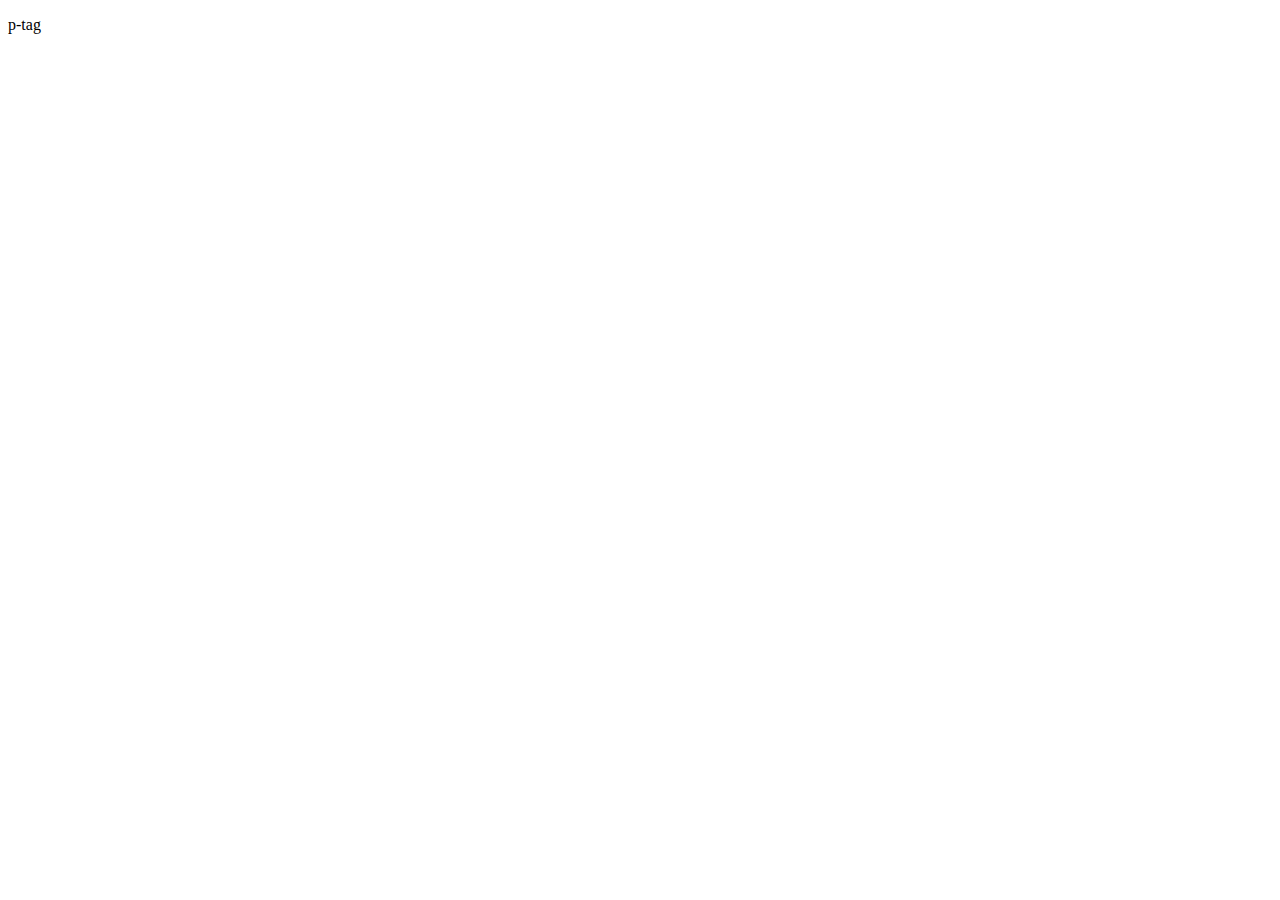
==== index.html @ 36d5d629 "test the github hook" ====
<!DOCTYPE html>
<html lang="en">
<head>
    <meta charset="UTF-8">
    <meta name="viewport" content="width=device-width, initial-scale=1.0">
    <title>Document</title>
</head>
<body>
    <p>p-tag</p>
    
</body>
</html>
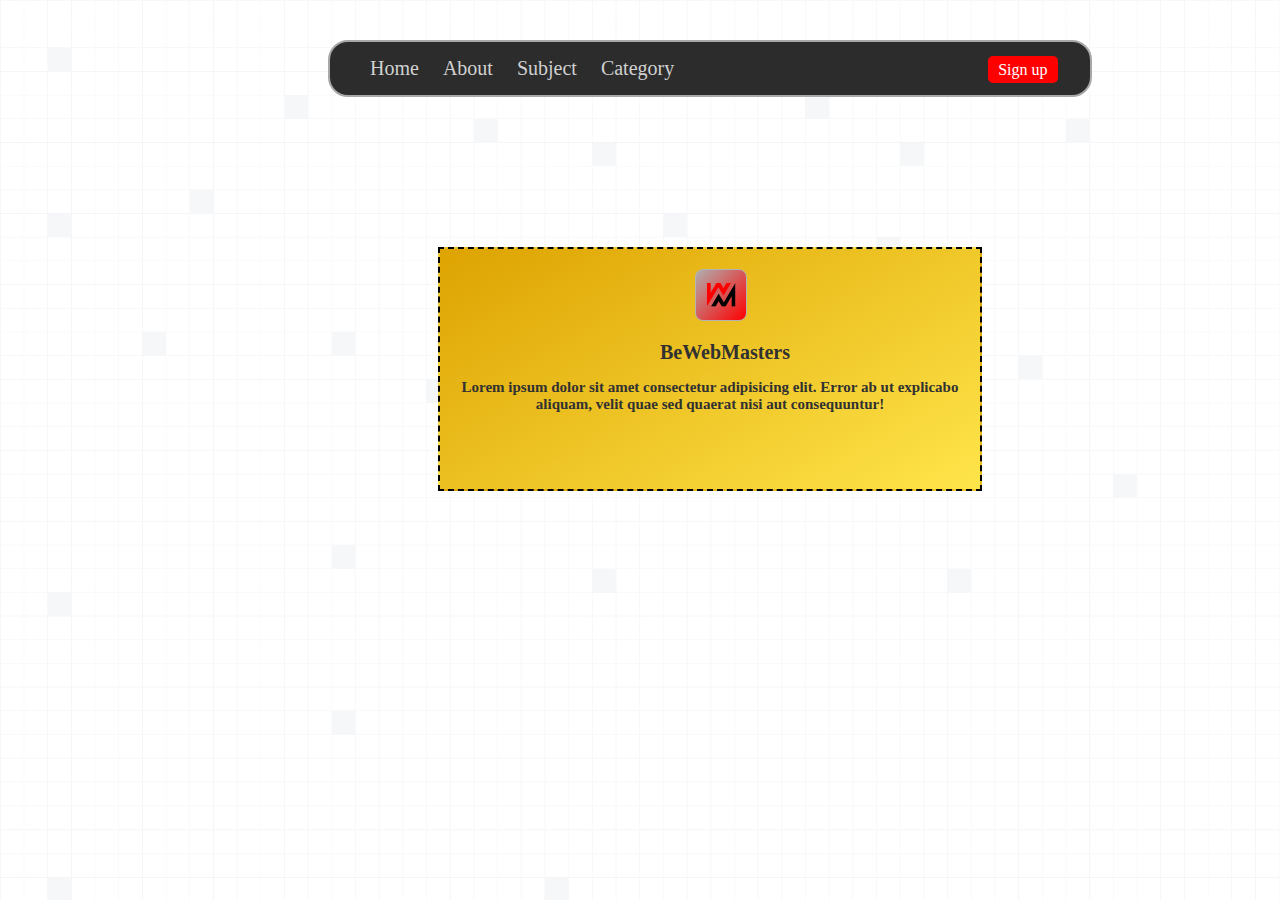
==== commit 5e95d53b: "test-repo" ====
--- a/index.html
+++ b/index.html
@@ -1,12 +1,37 @@
 <!DOCTYPE html>
-<html lang="en">
+<html lang="en-us">
+
 <head>
     <meta charset="UTF-8">
     <meta name="viewport" content="width=device-width, initial-scale=1.0">
     <title>Document</title>
+    <link rel="stylesheet" href="script.css" />
 </head>
+
 <body>
-    <p>p-tag</p>
-    
+    <div class="main-container">
+        <div class="nav-bar">
+            <span class="nav-items">Home</span>
+            <span class="nav-items">About</span>
+            <span class="nav-items">Subject</span>
+            <span class="nav-items">Category</span>
+            <span class="signUp-button">Sign up</span>
+        </div>
+        <div class="page-title-and-icon-container">
+            <div class="page-icon-box">
+                <img class="page-icon" src="./webmasterslogo.png">
+            </div>
+            <div class="page-title-container">
+                <span class="page-title">
+                    BeWebMasters
+                </span>
+            </div>
+            <p class="description">
+                Lorem ipsum dolor sit amet consectetur adipisicing elit. Error ab ut explicabo aliquam, velit quae sed
+                quaerat nisi aut consequuntur!
+            </p>
+        </div>
+    </div>
 </body>
+
 </html>--- a/script.css
+++ b/script.css
@@ -0,0 +1,75 @@
+body {
+    background-image: url("./grid-image.png");
+    background-size: cover;
+}
+
+.nav-bar {
+    width: 700px;
+    border: 2px solid rgb(168, 168, 168);
+    background-color: rgb(44, 44, 44);
+    padding: 15px 30px;
+    border-radius: 20px;
+    margin-top: 40px;
+    margin-left: 320px;
+}
+
+.nav-items {
+    margin-inline: 10px;
+    color: rgb(209, 209, 209);
+    font-size: 20px;
+}
+
+.signUp-button {
+    color: white;
+    width: 50px;
+    background-color: red;
+    border-radius: 5px;
+    padding: 5px 10px;
+    margin-left: 300px;
+}
+
+
+.page-title-and-icon-container {
+    margin-top: 150px;
+    margin-left: 430px;
+    border: 2px dashed black;
+    width: 500px;
+    height: 200px;
+    padding: 20px;
+    background: linear-gradient(150deg, #DDA301, #FFE54A);
+}
+
+.page-icon-box {
+    width: 50px;
+    height: 50px;
+    border-radius: 8px;
+    border: 1px solid rgb(179, 179, 179);
+    margin-left: 235px;
+    background: linear-gradient(135deg, rgb(175, 175, 175), red);
+    
+}
+
+.page-icon {
+    width: 70px;
+    margin-left: -10px;
+    margin-top: 13px;
+}
+
+.page-title-container {
+    margin-top: 20px;
+
+}
+
+.page-title {
+    font-size: 20px;
+    font-weight: 600;
+    color: rgb(49, 49, 49);
+    margin-left: 200px;
+}
+
+.description {
+    font-size: 15px;
+    font-weight: 700;
+    text-align: center;
+    color: rgb(49, 49, 49);
+}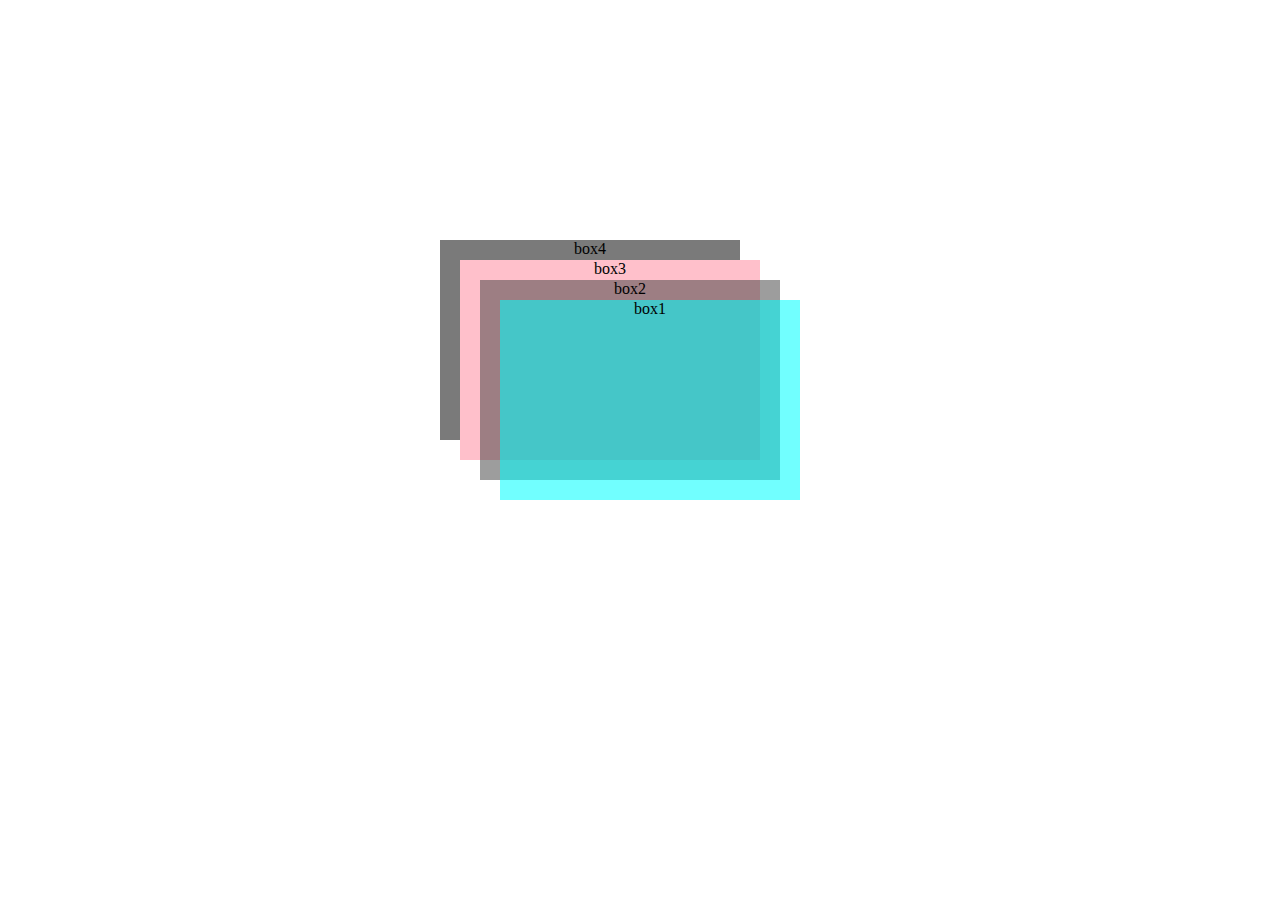
==== commit c52b4065: "complete code push" ====
--- a/index.html
+++ b/index.html
@@ -1,37 +1,20 @@
 <!DOCTYPE html>
-<html lang="en-us">
+<html lang="en">
 
 <head>
     <meta charset="UTF-8">
     <meta name="viewport" content="width=device-width, initial-scale=1.0">
     <title>Document</title>
-    <link rel="stylesheet" href="script.css" />
+    <link rel="stylesheet" href="style.css" />
 </head>
 
 <body>
     <div class="main-container">
-        <div class="nav-bar">
-            <span class="nav-items">Home</span>
-            <span class="nav-items">About</span>
-            <span class="nav-items">Subject</span>
-            <span class="nav-items">Category</span>
-            <span class="signUp-button">Sign up</span>
-        </div>
-        <div class="page-title-and-icon-container">
-            <div class="page-icon-box">
-                <img class="page-icon" src="./webmasterslogo.png">
-            </div>
-            <div class="page-title-container">
-                <span class="page-title">
-                    BeWebMasters
-                </span>
-            </div>
-            <p class="description">
-                Lorem ipsum dolor sit amet consectetur adipisicing elit. Error ab ut explicabo aliquam, velit quae sed
-                quaerat nisi aut consequuntur!
-            </p>
-        </div>
-    </div>
+    <div class="box1">box1</div>
+    <div class="box2"> box2</div>
+    <div class="box3"> box3</div>
+    <div class="box4"> box4</div>
+</div>
 </body>
 
 </html>--- a/style.css
+++ b/style.css
@@ -0,0 +1,44 @@
+
+
+.box1{
+    width: 300px;
+    height: 200px;
+    background-color: rgba(0, 255, 255, 0.555);
+    text-align: center;
+    position: absolute;
+    top: 300px;
+    left: 500px;
+    z-index: 4;
+}
+.box2{
+    width: 300px;
+    height: 200px;
+    background-color:rgba(59, 59, 59, 0.5);
+    text-align: center; 
+    position: absolute;
+    top: 280px;
+    left: 480px ;
+    z-index: 3;  
+}
+
+.box3{
+    width: 300px;
+    height: 200px;
+    background-color: pink;
+    text-align: center;
+    position: absolute;
+    top: 260px;
+    left: 460px;
+    z-index: 2;
+}
+
+.box4{
+    width: 300px;
+    height: 200px;
+    background-color: rgba(37, 37, 37, 0.61);
+    text-align: center;
+    position: absolute;
+    top: 240px;
+    left: 440px;
+    z-index: 1;
+}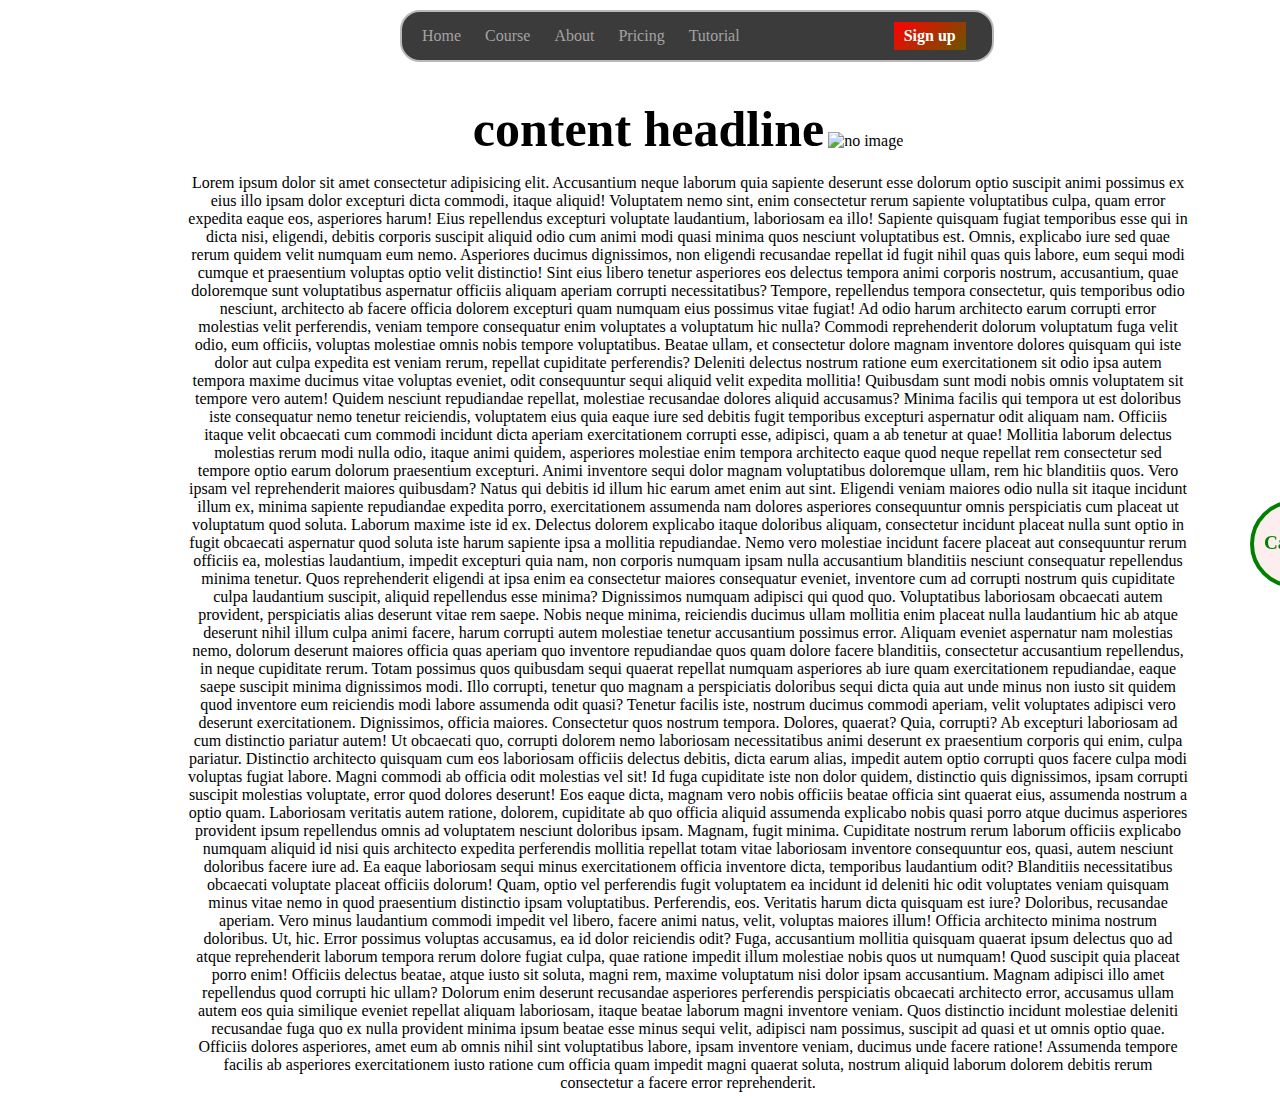
==== commit df3ec1a8: "position-fixed" ====
--- a/index.html
+++ b/index.html
@@ -1,5 +1,5 @@
 <!DOCTYPE html>
-<html lang="en">
+<html lang="en-us">
 
 <head>
     <meta charset="UTF-8">
@@ -10,11 +10,102 @@
 
 <body>
     <div class="main-container">
-    <div class="box1">box1</div>
-    <div class="box2"> box2</div>
-    <div class="box3"> box3</div>
-    <div class="box4"> box4</div>
-</div>
+        <div class="navbar-container">
+            <div class="nav-options">Home</div>
+            <div class="nav-options">Course</div>
+            <div class="nav-options">About</div>
+            <div class="nav-options">Pricing</div>
+            <div class="nav-options">Tutorial</div>
+            <div class="signup-button">Sign up</div>
+        </div>
+        <div class="call-us-button">
+            <span class="call-us-text">Call Us</span>
+        </div>
+        <div class="page-content-box">
+            <span class="headline-container">content headline</span>
+            <img class="hero-image"
+                src="https://letsenhance.io/static/8f5e523ee6b2479e26ecc91b9c25261e/1015f/MainAfter.jpg"
+                alt="no image" />
+            <p>
+                Lorem ipsum dolor sit amet consectetur adipisicing elit. Accusantium neque laborum quia sapiente
+                deserunt esse dolorum optio suscipit animi possimus ex eius illo ipsam dolor excepturi dicta commodi,
+                itaque aliquid! Voluptatem nemo sint, enim consectetur rerum sapiente voluptatibus culpa, quam error
+                expedita eaque eos, asperiores harum! Eius repellendus excepturi voluptate laudantium, laboriosam ea
+                illo! Sapiente quisquam fugiat temporibus esse qui in dicta nisi, eligendi, debitis corporis suscipit
+                aliquid odio cum animi modi quasi minima quos nesciunt voluptatibus est. Omnis, explicabo iure sed quae
+                rerum quidem velit numquam eum nemo. Asperiores ducimus dignissimos, non eligendi recusandae repellat id
+                fugit nihil quas quis labore, eum sequi modi cumque et praesentium voluptas optio velit distinctio! Sint
+                eius libero tenetur asperiores eos delectus tempora animi corporis nostrum, accusantium, quae doloremque
+                sunt voluptatibus aspernatur officiis aliquam aperiam corrupti necessitatibus? Tempore, repellendus
+                tempora consectetur, quis temporibus odio nesciunt, architecto ab facere officia dolorem excepturi quam
+                numquam eius possimus vitae fugiat! Ad odio harum architecto earum corrupti error molestias velit
+                perferendis, veniam tempore consequatur enim voluptates a voluptatum hic nulla? Commodi reprehenderit
+                dolorum voluptatum fuga velit odio, eum officiis, voluptas molestiae omnis nobis tempore voluptatibus.
+                Beatae ullam, et consectetur dolore magnam inventore dolores quisquam qui iste dolor aut culpa expedita
+                est veniam rerum, repellat cupiditate perferendis? Deleniti delectus nostrum ratione eum exercitationem
+                sit odio ipsa autem tempora maxime ducimus vitae voluptas eveniet, odit consequuntur sequi aliquid velit
+                expedita mollitia! Quibusdam sunt modi nobis omnis voluptatem sit tempore vero autem! Quidem nesciunt
+                repudiandae repellat, molestiae recusandae dolores aliquid accusamus? Minima facilis qui tempora ut est
+                doloribus iste consequatur nemo tenetur reiciendis, voluptatem eius quia eaque iure sed debitis fugit
+                temporibus excepturi aspernatur odit aliquam nam. Officiis itaque velit obcaecati cum commodi incidunt
+                dicta aperiam exercitationem corrupti esse, adipisci, quam a ab tenetur at quae! Mollitia laborum
+                delectus molestias rerum modi nulla odio, itaque animi quidem, asperiores molestiae enim tempora
+                architecto eaque quod neque repellat rem consectetur sed tempore optio earum dolorum praesentium
+                excepturi. Animi inventore sequi dolor magnam voluptatibus doloremque ullam, rem hic blanditiis quos.
+                Vero ipsam vel reprehenderit maiores quibusdam? Natus qui debitis id illum hic earum amet enim aut sint.
+                Eligendi veniam maiores odio nulla sit itaque incidunt illum ex, minima sapiente repudiandae expedita
+                porro, exercitationem assumenda nam dolores asperiores consequuntur omnis perspiciatis cum placeat ut
+                voluptatum quod soluta. Laborum maxime iste id ex. Delectus dolorem explicabo itaque doloribus aliquam,
+                consectetur incidunt placeat nulla sunt optio in fugit obcaecati aspernatur quod soluta iste harum
+                sapiente ipsa a mollitia repudiandae. Nemo vero molestiae incidunt facere placeat aut consequuntur rerum
+                officiis ea, molestias laudantium, impedit excepturi quia nam, non corporis numquam ipsam nulla
+                accusantium blanditiis nesciunt consequatur repellendus minima tenetur. Quos reprehenderit eligendi at
+                ipsa enim ea consectetur maiores consequatur eveniet, inventore cum ad corrupti nostrum quis cupiditate
+                culpa laudantium suscipit, aliquid repellendus esse minima? Dignissimos numquam adipisci qui quod quo.
+                Voluptatibus laboriosam obcaecati autem provident, perspiciatis alias deserunt vitae rem saepe. Nobis
+                neque minima, reiciendis ducimus ullam mollitia enim placeat nulla laudantium hic ab atque deserunt
+                nihil illum culpa animi facere, harum corrupti autem molestiae tenetur accusantium possimus error.
+                Aliquam eveniet aspernatur nam molestias nemo, dolorum deserunt maiores officia quas aperiam quo
+                inventore repudiandae quos quam dolore facere blanditiis, consectetur accusantium repellendus, in neque
+                cupiditate rerum. Totam possimus quos quibusdam sequi quaerat repellat numquam asperiores ab iure quam
+                exercitationem repudiandae, eaque saepe suscipit minima dignissimos modi. Illo corrupti, tenetur quo
+                magnam a perspiciatis doloribus sequi dicta quia aut unde minus non iusto sit quidem quod inventore eum
+                reiciendis modi labore assumenda odit quasi? Tenetur facilis iste, nostrum ducimus commodi aperiam,
+                velit voluptates adipisci vero deserunt exercitationem. Dignissimos, officia maiores. Consectetur quos
+                nostrum tempora. Dolores, quaerat? Quia, corrupti? Ab excepturi laboriosam ad cum distinctio pariatur
+                autem! Ut obcaecati quo, corrupti dolorem nemo laboriosam necessitatibus animi deserunt ex praesentium
+                corporis qui enim, culpa pariatur. Distinctio architecto quisquam cum eos laboriosam officiis delectus
+                debitis, dicta earum alias, impedit autem optio corrupti quos facere culpa modi voluptas fugiat labore.
+                Magni commodi ab officia odit molestias vel sit! Id fuga cupiditate iste non dolor quidem, distinctio
+                quis dignissimos, ipsam corrupti suscipit molestias voluptate, error quod dolores deserunt! Eos eaque
+                dicta, magnam vero nobis officiis beatae officia sint quaerat eius, assumenda nostrum a optio quam.
+                Laboriosam veritatis autem ratione, dolorem, cupiditate ab quo officia aliquid assumenda explicabo nobis
+                quasi porro atque ducimus asperiores provident ipsum repellendus omnis ad voluptatem nesciunt doloribus
+                ipsam. Magnam, fugit minima. Cupiditate nostrum rerum laborum officiis explicabo numquam aliquid id nisi
+                quis architecto expedita perferendis mollitia repellat totam vitae laboriosam inventore consequuntur
+                eos, quasi, autem nesciunt doloribus facere iure ad. Ea eaque laboriosam sequi minus exercitationem
+                officia inventore dicta, temporibus laudantium odit? Blanditiis necessitatibus obcaecati voluptate
+                placeat officiis dolorum! Quam, optio vel perferendis fugit voluptatem ea incidunt id deleniti hic odit
+                voluptates veniam quisquam minus vitae nemo in quod praesentium distinctio ipsam voluptatibus.
+                Perferendis, eos. Veritatis harum dicta quisquam est iure? Doloribus, recusandae aperiam. Vero minus
+                laudantium commodi impedit vel libero, facere animi natus, velit, voluptas maiores illum! Officia
+                architecto minima nostrum doloribus. Ut, hic. Error possimus voluptas accusamus, ea id dolor reiciendis
+                odit? Fuga, accusantium mollitia quisquam quaerat ipsum delectus quo ad atque reprehenderit laborum
+                tempora rerum dolore fugiat culpa, quae ratione impedit illum molestiae nobis quos ut numquam! Quod
+                suscipit quia placeat porro enim! Officiis delectus beatae, atque iusto sit soluta, magni rem, maxime
+                voluptatum nisi dolor ipsam accusantium. Magnam adipisci illo amet repellendus quod corrupti hic ullam?
+                Dolorum enim deserunt recusandae asperiores perferendis perspiciatis obcaecati architecto error,
+                accusamus ullam autem eos quia similique eveniet repellat aliquam laboriosam, itaque beatae laborum
+                magni inventore veniam. Quos distinctio incidunt molestiae deleniti recusandae fuga quo ex nulla
+                provident minima ipsum beatae esse minus sequi velit, adipisci nam possimus, suscipit ad quasi et ut
+                omnis optio quae. Officiis dolores asperiores, amet eum ab omnis nihil sint voluptatibus labore, ipsam
+                inventore veniam, ducimus unde facere ratione! Assumenda tempore facilis ab asperiores exercitationem
+                iusto ratione cum officia quam impedit magni quaerat soluta, nostrum aliquid laborum dolorem debitis
+                rerum consectetur a facere error reprehenderit.
+            </p>
+        </div>
+
+    </div>
 </body>
 
 </html>--- a/style.css
+++ b/style.css
@@ -1,44 +1,66 @@
+.navbar-container {
+    border: 2px solid rgb(185, 185, 185);
+    border-radius: 20px;
+    padding: 10px 20px;
+    width: 550px;
+    background-color: rgb(59, 59, 59);
+    color: rgb(163, 163, 163);
+    position: fixed;
+    top: 10px;
+    left: 400px;
+}
+
+.nav-options {
+    display: inline-block;
+    margin-right: 20px;
+
+}
+
+.signup-button {
+    margin-left: 130px;
+    padding: 5px 10px;
+    display: inline-block;
+    color: white;
+    background: linear-gradient(135deg, red, rgb(102, 87, 0));
+    font-weight: 700;
+}
 
 
-.box1{
-    width: 300px;
-    height: 200px;
-    background-color: rgba(0, 255, 255, 0.555);
+.call-us-button {
+    position: fixed;
+    top: 500px;
+    left: 1250px;
+    border: 4px solid green;
+    border-radius: 100px;
+    width: 80px;
+    height: 80px;
     text-align: center;
-    position: absolute;
-    top: 300px;
-    left: 500px;
-    z-index: 4;
-}
-.box2{
-    width: 300px;
-    height: 200px;
-    background-color:rgba(59, 59, 59, 0.5);
-    text-align: center; 
-    position: absolute;
-    top: 280px;
-    left: 480px ;
-    z-index: 3;  
+    color: green;
+    font-size: larger;
+    font-weight: 700;
+    background-color: rgb(253, 238, 238);
 }
 
-.box3{
-    width: 300px;
-    height: 200px;
-    background-color: pink;
-    text-align: center;
-    position: absolute;
-    top: 260px;
-    left: 460px;
-    z-index: 2;
+.call-us-text {
+    display: block;
+    margin-top: 28px;
 }
 
-.box4{
-    width: 300px;
-    height: 200px;
-    background-color: rgba(37, 37, 37, 0.61);
+.page-content-box {
+    width: 1000px;
+    margin-top: 100px;
+    margin-left: 180px;
     text-align: center;
-    position: absolute;
-    top: 240px;
-    left: 440px;
-    z-index: 1;
+}
+
+
+.headline-container {
+    font-size: 50px;
+    ;
+    font-weight: 600;
+
+}
+
+.hero-image {
+    width: 950px;
 }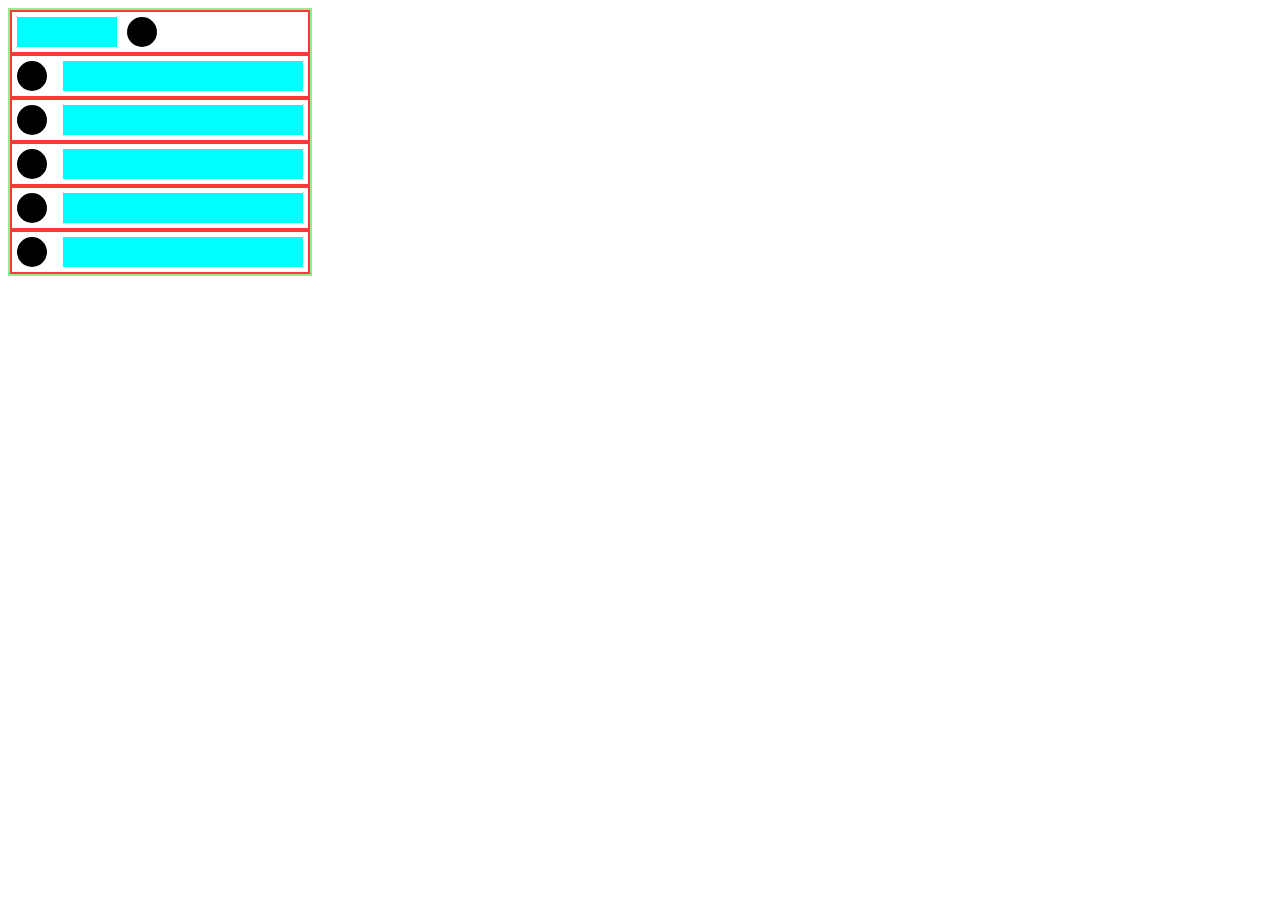
==== commit 193aaadb: "flex-design1" ====
--- a/index.html
+++ b/index.html
@@ -9,103 +9,37 @@
 </head>
 
 <body>
-    <div class="main-container">
-        <div class="navbar-container">
-            <div class="nav-options">Home</div>
-            <div class="nav-options">Course</div>
-            <div class="nav-options">About</div>
-            <div class="nav-options">Pricing</div>
-            <div class="nav-options">Tutorial</div>
-            <div class="signup-button">Sign up</div>
+    <div class="main-container-design-1">
+        <div class="header-container">
+            <div class="base-container">
+                <div class="header-title"></div>
+                <div class="header-icon"></div>
+            </div>
         </div>
-        <div class="call-us-button">
-            <span class="call-us-text">Call Us</span>
-        </div>
-        <div class="page-content-box">
-            <span class="headline-container">content headline</span>
-            <img class="hero-image"
-                src="https://letsenhance.io/static/8f5e523ee6b2479e26ecc91b9c25261e/1015f/MainAfter.jpg"
-                alt="no image" />
-            <p>
-                Lorem ipsum dolor sit amet consectetur adipisicing elit. Accusantium neque laborum quia sapiente
-                deserunt esse dolorum optio suscipit animi possimus ex eius illo ipsam dolor excepturi dicta commodi,
-                itaque aliquid! Voluptatem nemo sint, enim consectetur rerum sapiente voluptatibus culpa, quam error
-                expedita eaque eos, asperiores harum! Eius repellendus excepturi voluptate laudantium, laboriosam ea
-                illo! Sapiente quisquam fugiat temporibus esse qui in dicta nisi, eligendi, debitis corporis suscipit
-                aliquid odio cum animi modi quasi minima quos nesciunt voluptatibus est. Omnis, explicabo iure sed quae
-                rerum quidem velit numquam eum nemo. Asperiores ducimus dignissimos, non eligendi recusandae repellat id
-                fugit nihil quas quis labore, eum sequi modi cumque et praesentium voluptas optio velit distinctio! Sint
-                eius libero tenetur asperiores eos delectus tempora animi corporis nostrum, accusantium, quae doloremque
-                sunt voluptatibus aspernatur officiis aliquam aperiam corrupti necessitatibus? Tempore, repellendus
-                tempora consectetur, quis temporibus odio nesciunt, architecto ab facere officia dolorem excepturi quam
-                numquam eius possimus vitae fugiat! Ad odio harum architecto earum corrupti error molestias velit
-                perferendis, veniam tempore consequatur enim voluptates a voluptatum hic nulla? Commodi reprehenderit
-                dolorum voluptatum fuga velit odio, eum officiis, voluptas molestiae omnis nobis tempore voluptatibus.
-                Beatae ullam, et consectetur dolore magnam inventore dolores quisquam qui iste dolor aut culpa expedita
-                est veniam rerum, repellat cupiditate perferendis? Deleniti delectus nostrum ratione eum exercitationem
-                sit odio ipsa autem tempora maxime ducimus vitae voluptas eveniet, odit consequuntur sequi aliquid velit
-                expedita mollitia! Quibusdam sunt modi nobis omnis voluptatem sit tempore vero autem! Quidem nesciunt
-                repudiandae repellat, molestiae recusandae dolores aliquid accusamus? Minima facilis qui tempora ut est
-                doloribus iste consequatur nemo tenetur reiciendis, voluptatem eius quia eaque iure sed debitis fugit
-                temporibus excepturi aspernatur odit aliquam nam. Officiis itaque velit obcaecati cum commodi incidunt
-                dicta aperiam exercitationem corrupti esse, adipisci, quam a ab tenetur at quae! Mollitia laborum
-                delectus molestias rerum modi nulla odio, itaque animi quidem, asperiores molestiae enim tempora
-                architecto eaque quod neque repellat rem consectetur sed tempore optio earum dolorum praesentium
-                excepturi. Animi inventore sequi dolor magnam voluptatibus doloremque ullam, rem hic blanditiis quos.
-                Vero ipsam vel reprehenderit maiores quibusdam? Natus qui debitis id illum hic earum amet enim aut sint.
-                Eligendi veniam maiores odio nulla sit itaque incidunt illum ex, minima sapiente repudiandae expedita
-                porro, exercitationem assumenda nam dolores asperiores consequuntur omnis perspiciatis cum placeat ut
-                voluptatum quod soluta. Laborum maxime iste id ex. Delectus dolorem explicabo itaque doloribus aliquam,
-                consectetur incidunt placeat nulla sunt optio in fugit obcaecati aspernatur quod soluta iste harum
-                sapiente ipsa a mollitia repudiandae. Nemo vero molestiae incidunt facere placeat aut consequuntur rerum
-                officiis ea, molestias laudantium, impedit excepturi quia nam, non corporis numquam ipsam nulla
-                accusantium blanditiis nesciunt consequatur repellendus minima tenetur. Quos reprehenderit eligendi at
-                ipsa enim ea consectetur maiores consequatur eveniet, inventore cum ad corrupti nostrum quis cupiditate
-                culpa laudantium suscipit, aliquid repellendus esse minima? Dignissimos numquam adipisci qui quod quo.
-                Voluptatibus laboriosam obcaecati autem provident, perspiciatis alias deserunt vitae rem saepe. Nobis
-                neque minima, reiciendis ducimus ullam mollitia enim placeat nulla laudantium hic ab atque deserunt
-                nihil illum culpa animi facere, harum corrupti autem molestiae tenetur accusantium possimus error.
-                Aliquam eveniet aspernatur nam molestias nemo, dolorum deserunt maiores officia quas aperiam quo
-                inventore repudiandae quos quam dolore facere blanditiis, consectetur accusantium repellendus, in neque
-                cupiditate rerum. Totam possimus quos quibusdam sequi quaerat repellat numquam asperiores ab iure quam
-                exercitationem repudiandae, eaque saepe suscipit minima dignissimos modi. Illo corrupti, tenetur quo
-                magnam a perspiciatis doloribus sequi dicta quia aut unde minus non iusto sit quidem quod inventore eum
-                reiciendis modi labore assumenda odit quasi? Tenetur facilis iste, nostrum ducimus commodi aperiam,
-                velit voluptates adipisci vero deserunt exercitationem. Dignissimos, officia maiores. Consectetur quos
-                nostrum tempora. Dolores, quaerat? Quia, corrupti? Ab excepturi laboriosam ad cum distinctio pariatur
-                autem! Ut obcaecati quo, corrupti dolorem nemo laboriosam necessitatibus animi deserunt ex praesentium
-                corporis qui enim, culpa pariatur. Distinctio architecto quisquam cum eos laboriosam officiis delectus
-                debitis, dicta earum alias, impedit autem optio corrupti quos facere culpa modi voluptas fugiat labore.
-                Magni commodi ab officia odit molestias vel sit! Id fuga cupiditate iste non dolor quidem, distinctio
-                quis dignissimos, ipsam corrupti suscipit molestias voluptate, error quod dolores deserunt! Eos eaque
-                dicta, magnam vero nobis officiis beatae officia sint quaerat eius, assumenda nostrum a optio quam.
-                Laboriosam veritatis autem ratione, dolorem, cupiditate ab quo officia aliquid assumenda explicabo nobis
-                quasi porro atque ducimus asperiores provident ipsum repellendus omnis ad voluptatem nesciunt doloribus
-                ipsam. Magnam, fugit minima. Cupiditate nostrum rerum laborum officiis explicabo numquam aliquid id nisi
-                quis architecto expedita perferendis mollitia repellat totam vitae laboriosam inventore consequuntur
-                eos, quasi, autem nesciunt doloribus facere iure ad. Ea eaque laboriosam sequi minus exercitationem
-                officia inventore dicta, temporibus laudantium odit? Blanditiis necessitatibus obcaecati voluptate
-                placeat officiis dolorum! Quam, optio vel perferendis fugit voluptatem ea incidunt id deleniti hic odit
-                voluptates veniam quisquam minus vitae nemo in quod praesentium distinctio ipsam voluptatibus.
-                Perferendis, eos. Veritatis harum dicta quisquam est iure? Doloribus, recusandae aperiam. Vero minus
-                laudantium commodi impedit vel libero, facere animi natus, velit, voluptas maiores illum! Officia
-                architecto minima nostrum doloribus. Ut, hic. Error possimus voluptas accusamus, ea id dolor reiciendis
-                odit? Fuga, accusantium mollitia quisquam quaerat ipsum delectus quo ad atque reprehenderit laborum
-                tempora rerum dolore fugiat culpa, quae ratione impedit illum molestiae nobis quos ut numquam! Quod
-                suscipit quia placeat porro enim! Officiis delectus beatae, atque iusto sit soluta, magni rem, maxime
-                voluptatum nisi dolor ipsam accusantium. Magnam adipisci illo amet repellendus quod corrupti hic ullam?
-                Dolorum enim deserunt recusandae asperiores perferendis perspiciatis obcaecati architecto error,
-                accusamus ullam autem eos quia similique eveniet repellat aliquam laboriosam, itaque beatae laborum
-                magni inventore veniam. Quos distinctio incidunt molestiae deleniti recusandae fuga quo ex nulla
-                provident minima ipsum beatae esse minus sequi velit, adipisci nam possimus, suscipit ad quasi et ut
-                omnis optio quae. Officiis dolores asperiores, amet eum ab omnis nihil sint voluptatibus labore, ipsam
-                inventore veniam, ducimus unde facere ratione! Assumenda tempore facilis ab asperiores exercitationem
-                iusto ratione cum officia quam impedit magni quaerat soluta, nostrum aliquid laborum dolorem debitis
-                rerum consectetur a facere error reprehenderit.
-            </p>
+        <div class="content-container">
+            <div class="content-icon"></div>
+            <div class="content-title"></div>
         </div>
 
-    </div>
+        <div class="content-container">
+            <div class="content-icon"></div>
+            <div class="content-title"></div>
+        </div>
+
+        <div class="content-container">
+            <div class="content-icon"></div>
+            <div class="content-title"></div>
+        </div>
+
+        <div class="content-container">
+            <div class="content-icon"></div>
+            <div class="content-title"></div>
+        </div>
+        <div class="content-container">
+            <div class="content-icon"></div>
+            <div class="content-title"></div>
+        </div>  
+
 </body>
 
 </html>--- a/style.css
+++ b/style.css
@@ -1,66 +1,51 @@
-.navbar-container {
-    border: 2px solid rgb(185, 185, 185);
-    border-radius: 20px;
-    padding: 10px 20px;
-    width: 550px;
-    background-color: rgb(59, 59, 59);
-    color: rgb(163, 163, 163);
-    position: fixed;
-    top: 10px;
-    left: 400px;
+.main-container-design-1 {
+    border: 2px solid lightgreen;
+    width: 300px;
 }
 
-.nav-options {
-    display: inline-block;
-    margin-right: 20px;
+.header-container {
+    padding: 5px;
+    border: 2px solid rgb(255, 56, 56);
 
 }
 
-.signup-button {
-    margin-left: 130px;
-    padding: 5px 10px;
-    display: inline-block;
-    color: white;
-    background: linear-gradient(135deg, red, rgb(102, 87, 0));
-    font-weight: 700;
+.base-container {
+    width: 140px;
+    display: flex;
+    justify-content: space-between;
+}
+
+.header-title {
+    width: 100px;
+    height: 30px;
+    background-color: aqua;
+}
+
+.header-icon {
+    width: 30px;
+    height: 30px;
+    border-radius: 50px;
+    background-color: black;
 }
 
 
-.call-us-button {
-    position: fixed;
-    top: 500px;
-    left: 1250px;
-    border: 4px solid green;
-    border-radius: 100px;
-    width: 80px;
-    height: 80px;
-    text-align: center;
-    color: green;
-    font-size: larger;
-    font-weight: 700;
-    background-color: rgb(253, 238, 238);
-}
-
-.call-us-text {
-    display: block;
-    margin-top: 28px;
-}
-
-.page-content-box {
-    width: 1000px;
-    margin-top: 100px;
-    margin-left: 180px;
-    text-align: center;
-}
-
-
-.headline-container {
-    font-size: 50px;
-    ;
-    font-weight: 600;
+.content-container {
+    padding: 5px;
+    border: 2px solid rgb(255, 56, 56);
+    display: flex;
+    justify-content: space-between;
 
 }
 
-.hero-image {
-    width: 950px;
-}+.content-icon {
+    width: 30px;
+    height: 30px;
+    border-radius: 50px;
+    background-color: black;
+}
+
+.content-title {
+    width: 240px;
+    height: 30px;
+    background-color: aqua;
+}
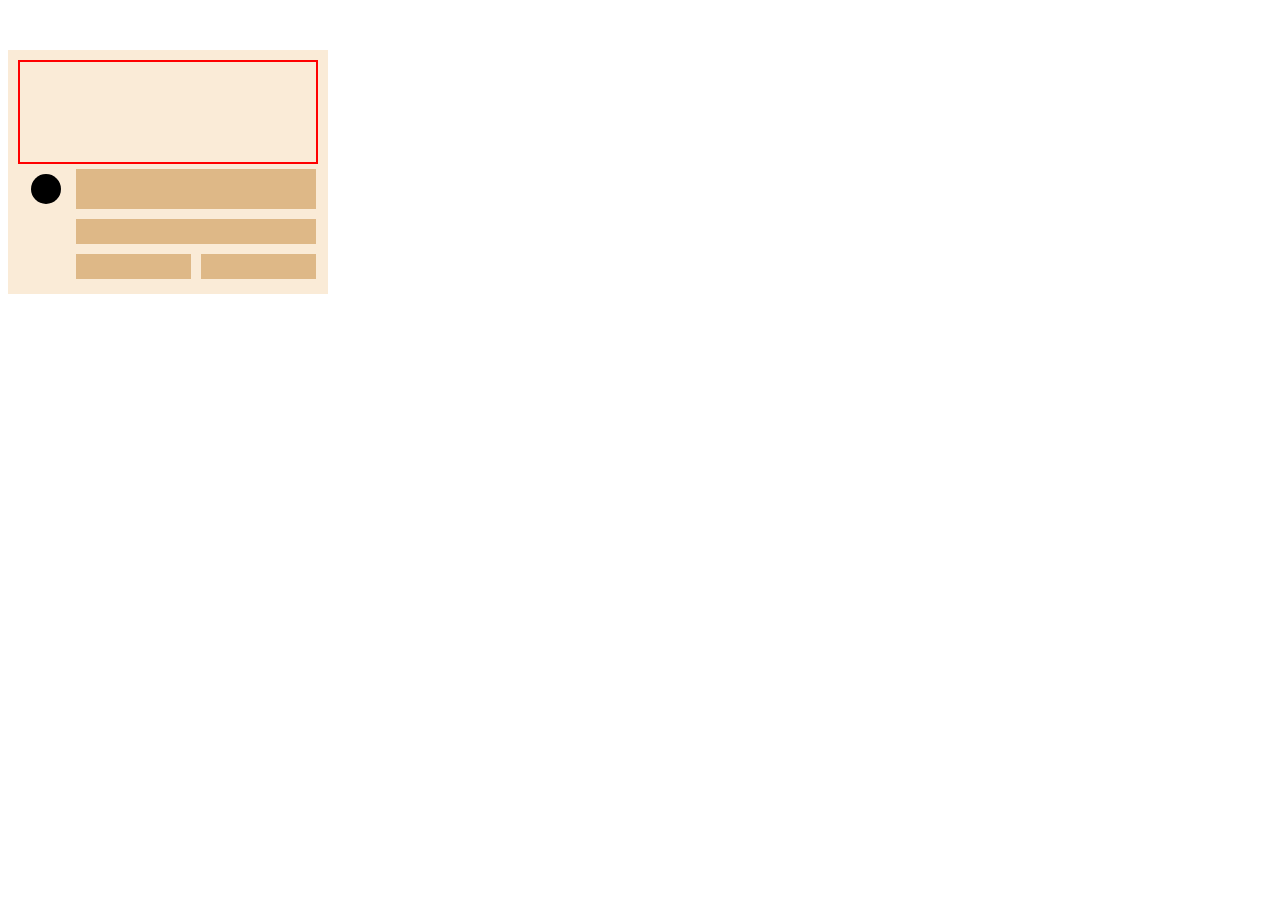
==== commit fc94568a: "flex-design 2" ====
--- a/index.html
+++ b/index.html
@@ -1,45 +1,32 @@
 <!DOCTYPE html>
-<html lang="en-us">
-
+<html lang="en">
 <head>
     <meta charset="UTF-8">
     <meta name="viewport" content="width=device-width, initial-scale=1.0">
     <title>Document</title>
     <link rel="stylesheet" href="style.css" />
 </head>
+<body>
+    
+</div>
 
-<body>
-    <div class="main-container-design-1">
-        <div class="header-container">
-            <div class="base-container">
-                <div class="header-title"></div>
-                <div class="header-icon"></div>
+<div class = "main-container-design-2">
+    <div class="video-container"></div>
+    <div class="data-content-container">
+        <div class="icon-container">
+            <div class="icon"></div>
+        </div>
+        <div class="data-container">
+            <div class="title"></div> 
+            <div  class="description-one"></div>
+            <div class="two-line-description">
+                <div class="small-description"></div>
+                <div class="small-description"></div>
             </div>
-        </div>
-        <div class="content-container">
-            <div class="content-icon"></div>
-            <div class="content-title"></div>
+
         </div>
 
-        <div class="content-container">
-            <div class="content-icon"></div>
-            <div class="content-title"></div>
-        </div>
-
-        <div class="content-container">
-            <div class="content-icon"></div>
-            <div class="content-title"></div>
-        </div>
-
-        <div class="content-container">
-            <div class="content-icon"></div>
-            <div class="content-title"></div>
-        </div>
-        <div class="content-container">
-            <div class="content-icon"></div>
-            <div class="content-title"></div>
-        </div>  
-
+    </div>
+</div>    
 </body>
-
 </html>--- a/style.css
+++ b/style.css
@@ -1,51 +1,64 @@
-.main-container-design-1 {
-    border: 2px solid lightgreen;
+.main-container-design-2 {
+    margin-top: 50px;
+    background-color: antiquewhite;
     width: 300px;
+    padding: 10px;
 }
 
-.header-container {
-    padding: 5px;
-    border: 2px solid rgb(255, 56, 56);
+.video-container {
+    border: 2px solid red;
+    height: 100px;
+}
+
+.data-content-container {
+    /* border: 2px solid black; */
+    display: flex;
+    justify-content: space-around
+}
+
+.icon-container {
+    padding: 10px;
+}
+
+.icon {
+    width: 30px;
+    height: 30px;
+    background-color: black;
+    border-radius: 50px;
+}
+
+
+.data-container {
+    /* border: 2px solid black; */
+    height: 120px;
+    display: flex;
+    flex-direction: column;
+    justify-content: space-around;
+    /* align-items: ; */
+}
+
+.title {
+    width: 240px;
+    height: 40px;
+    background-color: burlywood;
+}
+
+.description-one {
+    width: 240px;
+    height: 25px;
+    background-color: burlywood;
 
 }
 
-.base-container {
-    width: 140px;
+.two-line-description {
+    /* border: 2px solid black; */
     display: flex;
     justify-content: space-between;
 }
 
-.header-title {
-    width: 100px;
-    height: 30px;
-    background-color: aqua;
-}
+.small-description {
+    width: 115px;
+    height: 25px;
+    background-color: burlywood;
 
-.header-icon {
-    width: 30px;
-    height: 30px;
-    border-radius: 50px;
-    background-color: black;
-}
-
-
-.content-container {
-    padding: 5px;
-    border: 2px solid rgb(255, 56, 56);
-    display: flex;
-    justify-content: space-between;
-
-}
-
-.content-icon {
-    width: 30px;
-    height: 30px;
-    border-radius: 50px;
-    background-color: black;
-}
-
-.content-title {
-    width: 240px;
-    height: 30px;
-    background-color: aqua;
-}
+}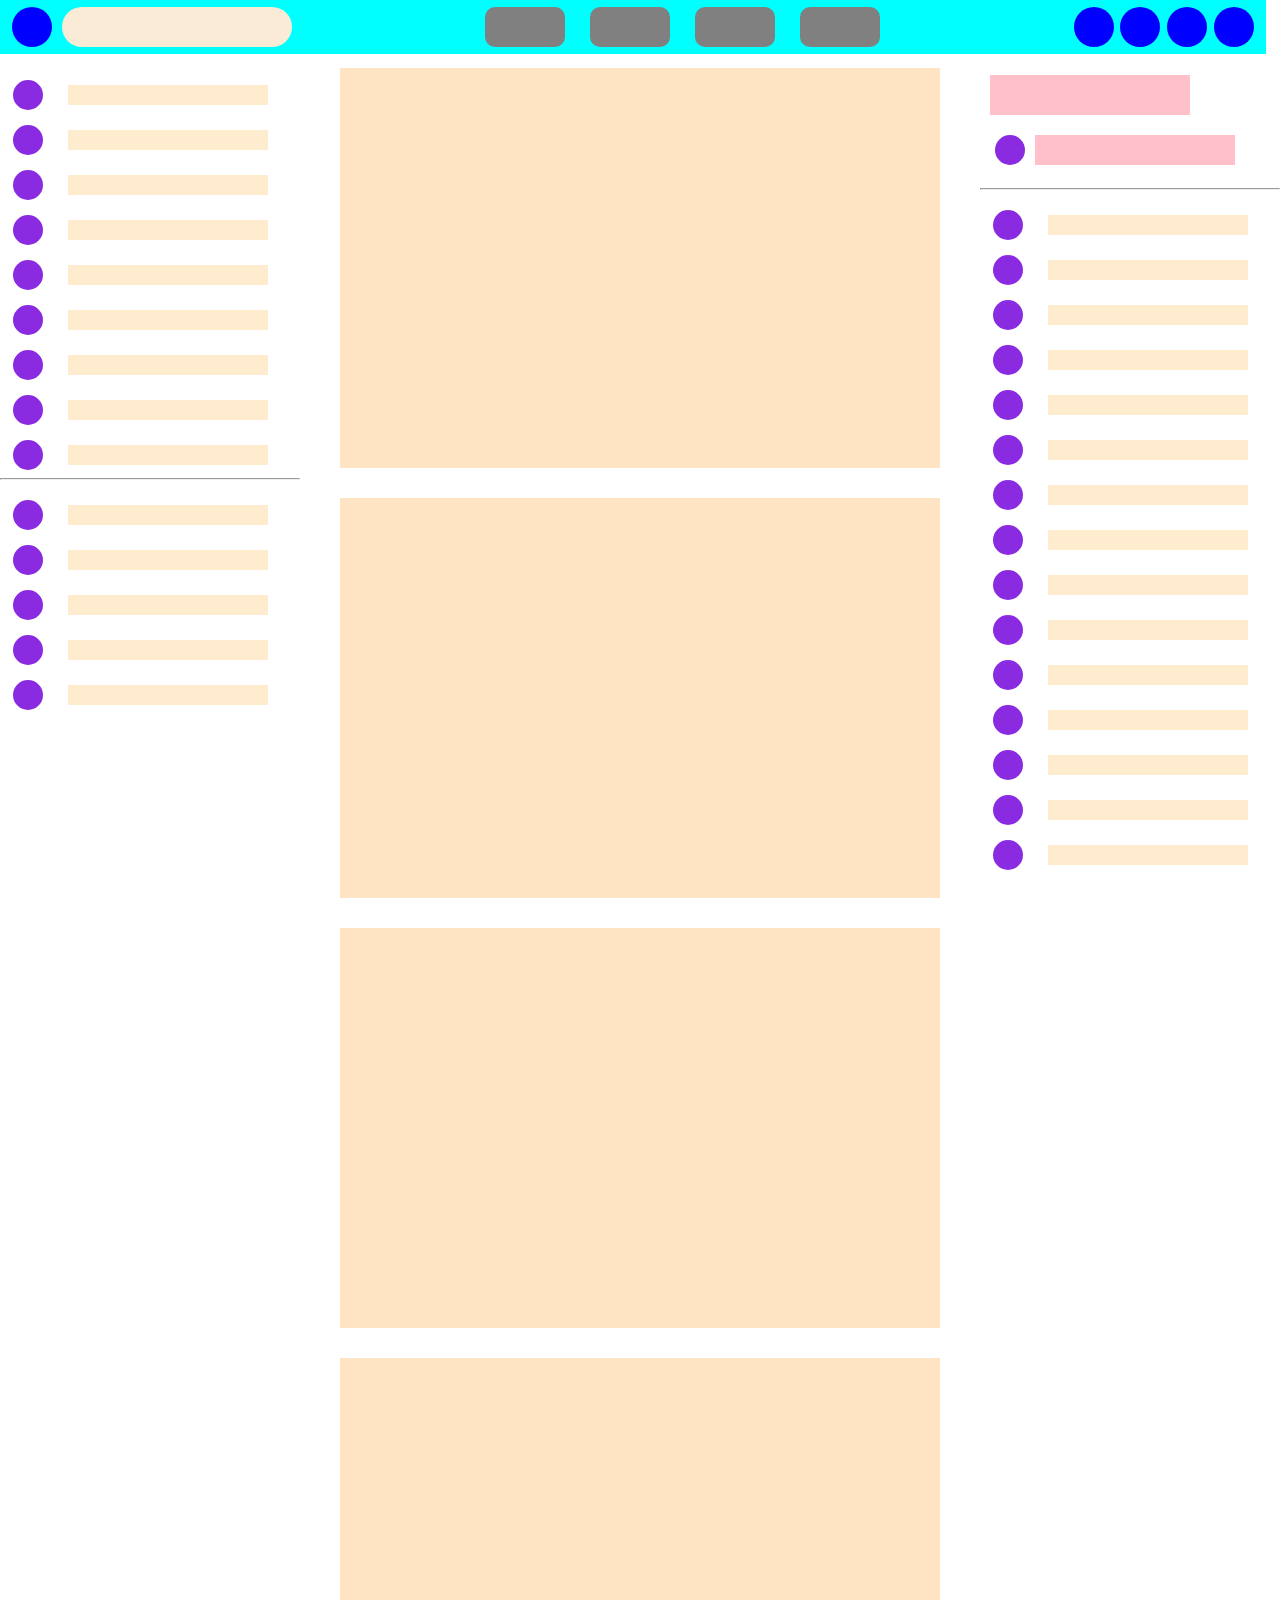
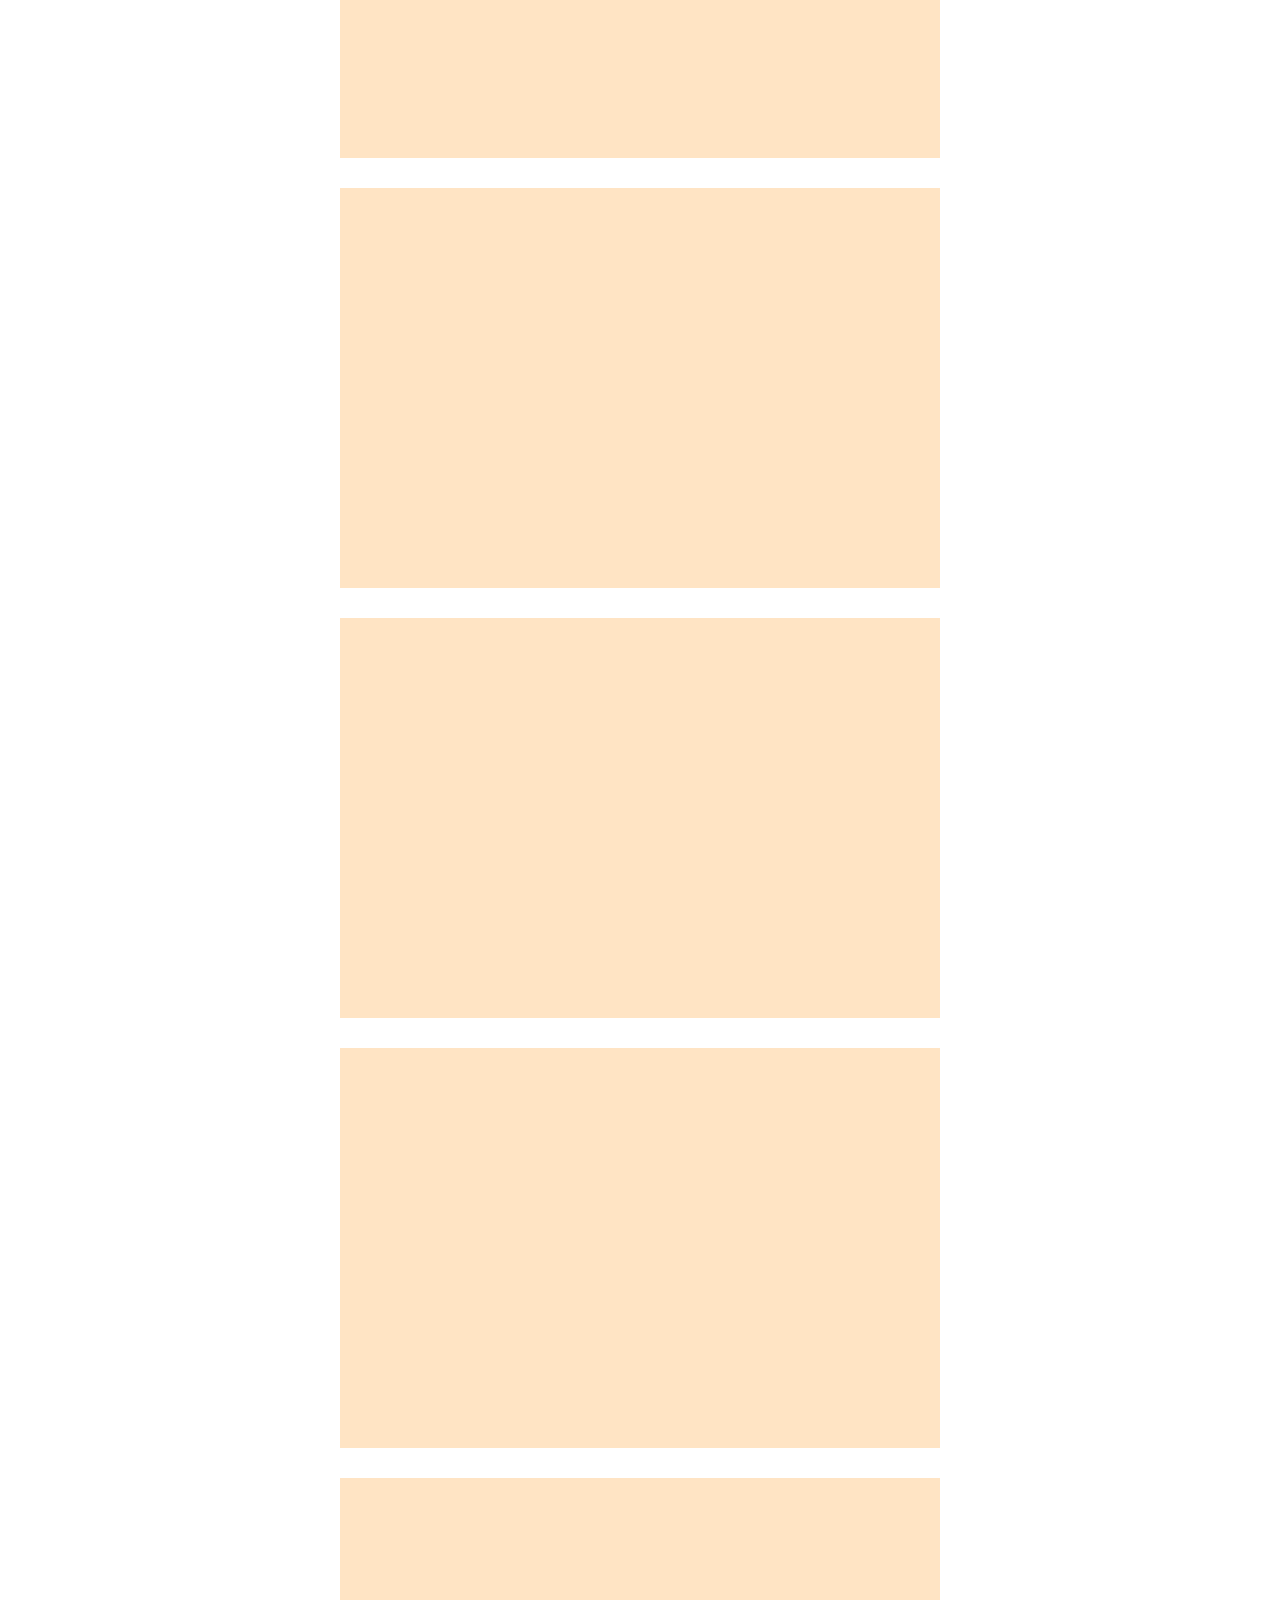
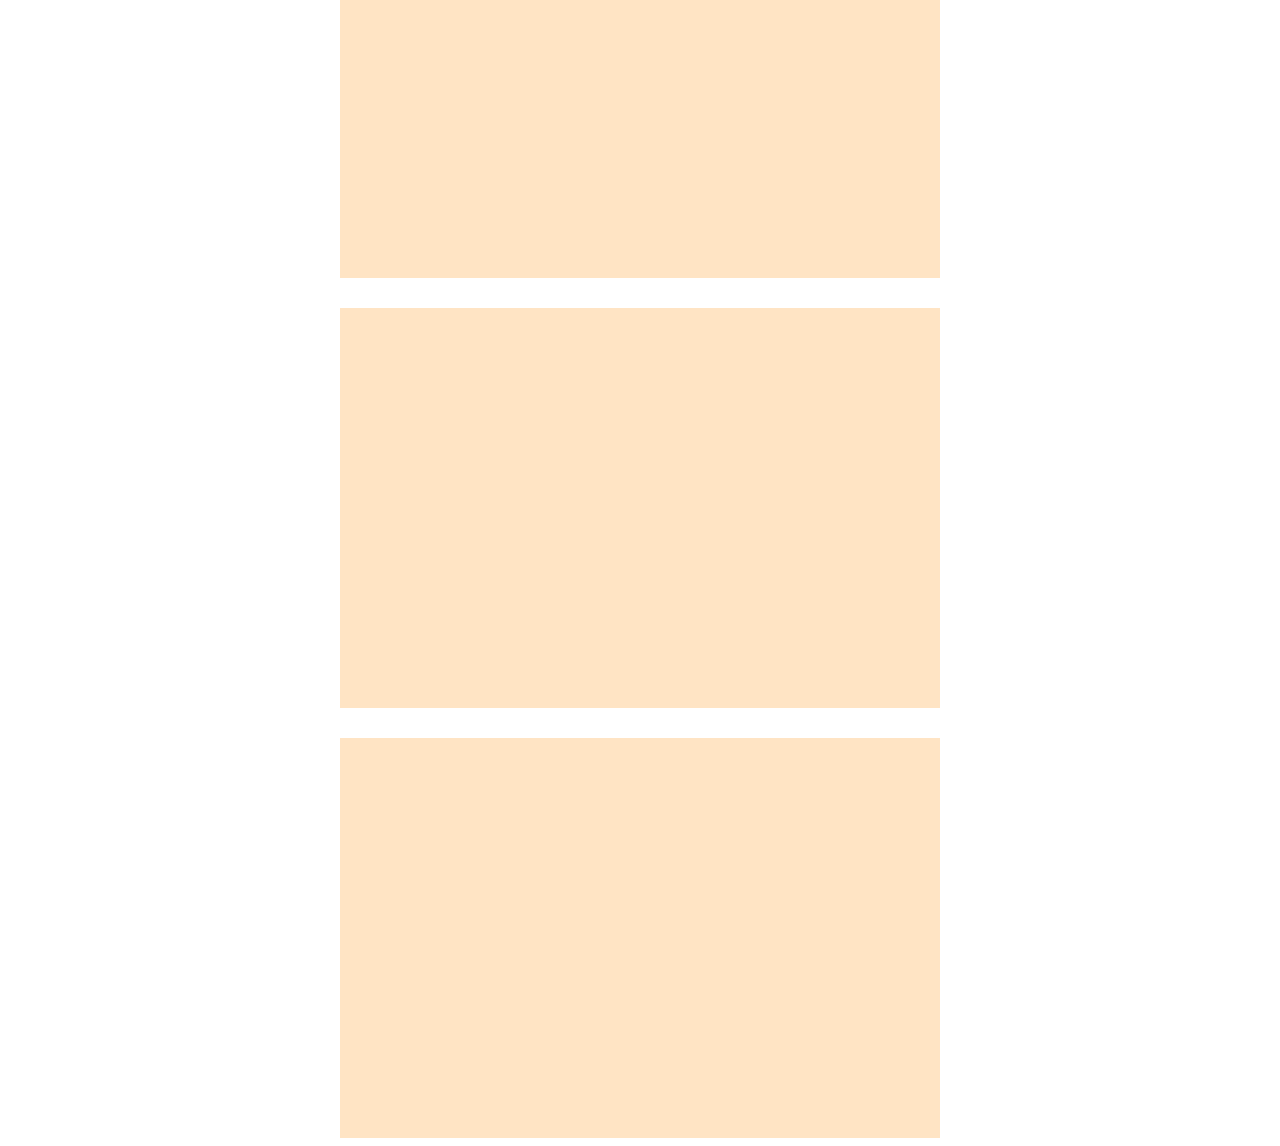
==== commit e8b80ea1: "facebook-layout-using-flex-position-overflow" ====
--- a/index.html
+++ b/index.html
@@ -1,32 +1,111 @@
 <!DOCTYPE html>
-<html lang="en">
+<html lang="en-us">
+
 <head>
     <meta charset="UTF-8">
     <meta name="viewport" content="width=device-width, initial-scale=1.0">
     <title>Document</title>
     <link rel="stylesheet" href="style.css" />
 </head>
+
 <body>
-    
-</div>
+        <div class="nav-bar">
+            <div class="nav-left-option">
+                <div class="icon-box logo"></div>
+                <div class="search-box"></div>
+            </div>
+            <div class="nav-option-container">
+                <div class="nav-opt"></div>
+                <div class="nav-opt"></div>
+                <div class="nav-opt"></div>
+                <div class="nav-opt"></div>
+            </div>
+            <div class="nav-right-option">
+                <div class="icon-box nav-utils"></div>
+                <div class="icon-box nav-utils"></div>
+                <div class="icon-box nav-utils"></div>
+                <div class="icon-box nav-utils"></div>
+            </div>
+        </div>
+        <div class="page-container">
+            <div class="left-container">
+                <div class="top-container">
+                    <div class="top-container-data">
+                        <div class="circle-box"></div>
+                        <div class="text-box"></div>
+                    </div>
+                    <div class="top-container-data"><div class="circle-box"></div><div class="text-box"></div></div>
+                    <div class="top-container-data"><div class="circle-box"></div><div class="text-box"></div></div>
+                    <div class="top-container-data"><div class="circle-box"></div><div class="text-box"></div></div>
+                    <div class="top-container-data"><div class="circle-box"></div><div class="text-box"></div></div>
+                    <div class="top-container-data"><div class="circle-box"></div><div class="text-box"></div></div>
+                    <div class="top-container-data"><div class="circle-box"></div><div class="text-box"></div></div>
+                    <div class="top-container-data"><div class="circle-box"></div><div class="text-box"></div></div>
+                    <div class="top-container-data"><div class="circle-box"></div><div class="text-box"></div></div>
+                </div>
+                <hr>
+                <div class="bottom-container">
+                    <div class="top-container-data"><div class="circle-box"></div><div class="text-box"></div></div>
+                    <div class="top-container-data"><div class="circle-box"></div><div class="text-box"></div></div>
+                    <div class="top-container-data"><div class="circle-box"></div><div class="text-box"></div></div>
+                    <div class="top-container-data"><div class="circle-box"></div><div class="text-box"></div></div>
+                    <div class="top-container-data"><div class="circle-box"></div><div class="text-box"></div></div>
 
-<div class = "main-container-design-2">
-    <div class="video-container"></div>
-    <div class="data-content-container">
-        <div class="icon-container">
-            <div class="icon"></div>
+                </div>
+
+
+            </div>
+            <div class="center-content-container">
+                <div class="people-posts"></div>
+                <div class="people-posts"></div>
+                <div class="people-posts"></div>
+                <div class="people-posts"></div>
+                <div class="people-posts"></div>
+                <div class="people-posts"></div>
+                <div class="people-posts"></div>
+                <div class="people-posts"></div>
+                <div class="people-posts"></div>
+                <div class="people-posts"></div>
+            </div>
+            <div class="right-container">
+                <div class ="notification-box">
+                    <div class="headline-box"></div>
+                    <div class = "notification-container">
+                        <div class="circle-box"></div> <div class = "notification-text"></div>
+                    </div>
+                </div>
+                <hr>
+                <div class="active-people-container">
+                    <div class="top-container-data"><div class="circle-box"></div><div class="text-box"></div></div>
+                    <div class="top-container-data"><div class="circle-box"></div><div class="text-box"></div></div>
+                    <div class="top-container-data"><div class="circle-box"></div><div class="text-box"></div></div>
+                    <div class="top-container-data"><div class="circle-box"></div><div class="text-box"></div></div>
+                    <div class="top-container-data"><div class="circle-box"></div><div class="text-box"></div></div>
+                    <div class="top-container-data"><div class="circle-box"></div><div class="text-box"></div></div>
+                    <div class="top-container-data"><div class="circle-box"></div><div class="text-box"></div></div>
+                    <div class="top-container-data"><div class="circle-box"></div><div class="text-box"></div></div>
+                    <div class="top-container-data"><div class="circle-box"></div><div class="text-box"></div></div>
+                    <div class="top-container-data"><div class="circle-box"></div><div class="text-box"></div></div>
+                    <div class="top-container-data"><div class="circle-box"></div><div class="text-box"></div></div>
+                    <div class="top-container-data"><div class="circle-box"></div><div class="text-box"></div></div>
+                    <div class="top-container-data"><div class="circle-box"></div><div class="text-box"></div></div>
+                    <div class="top-container-data"><div class="circle-box"></div><div class="text-box"></div></div>
+                    <div class="top-container-data"><div class="circle-box"></div><div class="text-box"></div></div>
+                    <div class="top-container-data"><div class="circle-box"></div><div class="text-box"></div></div>
+                    <div class="top-container-data"><div class="circle-box"></div><div class="text-box"></div></div>
+                    <div class="top-container-data"><div class="circle-box"></div><div class="text-box"></div></div>
+                    <div class="top-container-data"><div class="circle-box"></div><div class="text-box"></div></div>
+                    <div class="top-container-data"><div class="circle-box"></div><div class="text-box"></div></div>
+                    <div class="top-container-data"><div class="circle-box"></div><div class="text-box"></div></div>
+                    <div class="top-container-data"><div class="circle-box"></div><div class="text-box"></div></div>
+                    <div class="top-container-data"><div class="circle-box"></div><div class="text-box"></div></div>
+                    <div class="top-container-data"><div class="circle-box"></div><div class="text-box"></div></div>
+                    <div class="top-container-data"><div class="circle-box"></div><div class="text-box"></div></div>
+
+                </div>
+
+            </div>
         </div>
-        <div class="data-container">
-            <div class="title"></div> 
-            <div  class="description-one"></div>
-            <div class="two-line-description">
-                <div class="small-description"></div>
-                <div class="small-description"></div>
-            </div>
+</body>
 
-        </div>
-
-    </div>
-</div>    
-</body>
 </html>--- a/style.css
+++ b/style.css
@@ -1,64 +1,191 @@
-.main-container-design-2 {
-    margin-top: 50px;
-    background-color: antiquewhite;
-    width: 300px;
-    padding: 10px;
+
+
+.nav-bar{
+    border: 2px solid aqua;
+    width: 97vw;
+    height: 50px;
+    background-color: aqua;
+    padding-inline: 10px ;
+    display: flex;
+    justify-content: space-between;
+    align-items: center;
+    position: fixed;
+    left: 0;
+    top: 0;
+
 }
 
-.video-container {
-    border: 2px solid red;
-    height: 100px;
+.nav-left-option{
+    /* border: 2px solid rgb(255, 29, 66); */
+    display: flex;
+    width: 280px;
+    justify-content: space-between;
+    align-items: center;
 }
 
-.data-content-container {
-    /* border: 2px solid black; */
-    display: flex;
-    justify-content: space-around
+.icon-box{
+    width: 40px;
+    height: 40px;
+    border-radius: 50px;
+    background-color: blue;
 }
 
-.icon-container {
-    padding: 10px;
-}
-
-.icon {
-    width: 30px;
-    height: 30px;
-    background-color: black;
+.search-box{
+    background-color:antiquewhite ;
+    width: 230px;
+    height: 40px;
     border-radius: 50px;
 }
 
-
-.data-container {
-    /* border: 2px solid black; */
-    height: 120px;
+.nav-option-container{
+    /* border: 2px solid rgb(255, 29, 66); */
     display: flex;
-    flex-direction: column;
+    width: 420px;
     justify-content: space-around;
-    /* align-items: ; */
+    align-items: center;
 }
-
-.title {
-    width: 240px;
+.nav-opt{
+    width: 80px;
     height: 40px;
-    background-color: burlywood;
-}
-
-.description-one {
-    width: 240px;
-    height: 25px;
-    background-color: burlywood;
+    border-radius: 10px;
+    background-color: grey;
 
 }
 
-.two-line-description {
-    /* border: 2px solid black; */
+.nav-right-option{
+    /* border: 2px solid rgb(255, 29, 66); */
     display: flex;
+    width: 180px;
     justify-content: space-between;
+    align-items: center;
 }
 
-.small-description {
-    width: 115px;
-    height: 25px;
-    background-color: burlywood;
+.page-container{
+    display: flex;
+    justify-content: center;
+    /* background-color: green; */
 
-}+}
+
+.left-container{
+    /* border: 2px solid black; */
+    width: 300px;
+    height: 90vh;
+    position: fixed;
+    top: 60px;
+    left: 0px;
+    overflow-y: scroll;
+    /* background-color: white; */
+}
+
+.top-container{
+    /* border: 2px solid yellow; */
+    margin-top: 20px;
+    width: 280px;
+    display: flex;
+    flex-direction: column;
+    row-gap: 15px ;
+}
+
+.top-container-data{
+    display: flex;
+    /* border: 2px solid blue; */
+    display: flex;
+    align-items: center;
+    justify-content:space-around;
+    
+}
+
+.circle-box{
+    width: 30px;
+    height: 30px;
+    background-color: blueviolet;
+    border-radius: 100px;
+}
+
+.text-box{
+    background-color: blanchedalmond;
+    width: 200px; 
+    height: 20px;
+}
+
+.bottom-container{
+    margin-top: 20px;
+    width: 280px;
+    display: flex;
+    flex-direction: column;
+    row-gap: 15px ;
+}
+
+
+.center-content-container{
+    width: 700px;
+    /* height: 200px; */
+    /* border: 2px solid black; */
+    margin-top: 60px;
+    display: flex;
+    flex-direction: column;
+    align-items: center;
+    justify-content: center;
+    gap: 30px;
+}
+
+.people-posts{
+    width: 600px;
+    height: 400px;
+    background-color: bisque;
+}
+
+
+.right-container{
+     /* border: 2px solid black; */
+     width: 300px;
+     height: 90vh;
+     position: fixed;
+     right:0px;
+     top: 60px;
+     overflow-y: scroll;
+     /* background-color: white; */
+}
+
+.notification-box{
+    height: 100px;
+    /* border: 2px solid black; */
+    padding: 10px;
+    display: flex;
+    flex-direction: column;
+    gap: 20px;
+    justify-content: center;
+    align-items: start;
+}
+
+.headline-box{
+    width: 200px;
+    height: 40px;
+    background-color: pink;
+}
+
+.notification-container{
+    /* border: 2px solid red; */
+    display: flex;
+    justify-content: space-around;
+    width: 250px;
+    
+
+}
+
+.active-people-container{
+    margin-top: 20px;
+    width: 280px;
+    display: flex;
+    flex-direction: column;
+    row-gap: 15px ;
+}
+
+.notification-text{
+    width: 200px;
+    height: 30px;
+    background-color: pink;
+}
+
+
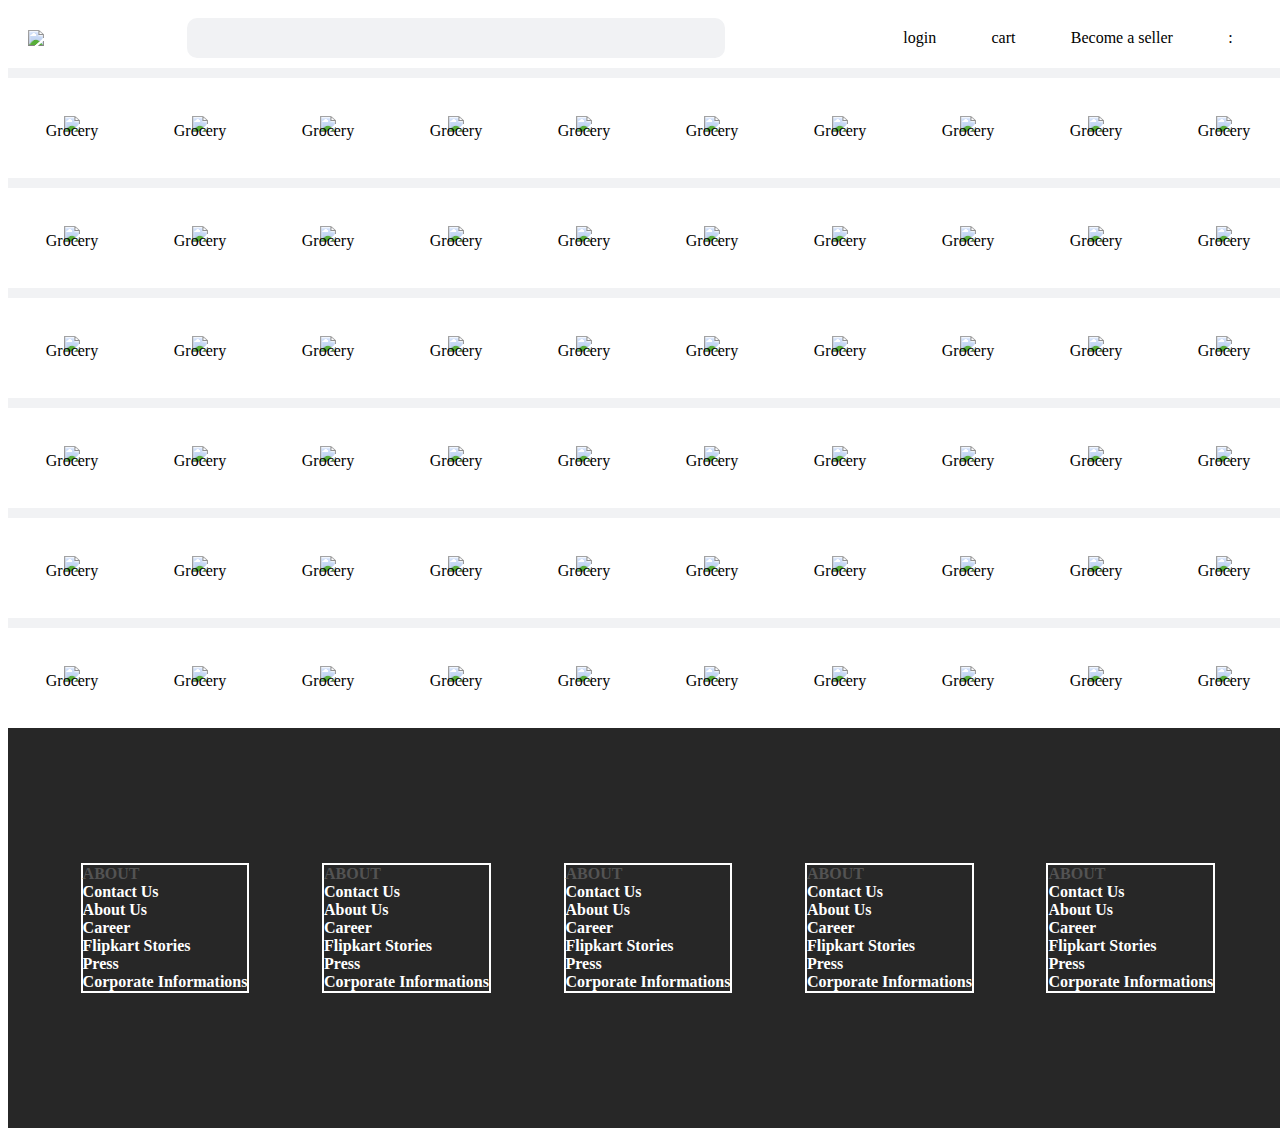
==== commit 58c2513e: "flipkart-clone" ====
--- a/index.html
+++ b/index.html
@@ -1,111 +1,333 @@
 <!DOCTYPE html>
-<html lang="en-us">
-
+<html lang="en">
 <head>
     <meta charset="UTF-8">
     <meta name="viewport" content="width=device-width, initial-scale=1.0">
     <title>Document</title>
-    <link rel="stylesheet" href="style.css" />
+    <link rel ="stylesheet" href = "style.css" />
 </head>
+<body>
+    <div class="main-container">
+        <div class="nav-bar"> 
+            <img  src="https://static-assets-web.flixcart.com/batman-returns/batman-returns/p/images/fkheaderlogo_exploreplus-44005d.svg"/>
+            <div class = "search-bar">
+            </div>
+            <div class="nav-right-section"> 
+                <div class="login"> login </div>
+                <div class="cart"> cart </div>
+                <div class="seller"> Become a seller</div>
+                <div class="nav-dot"> : </div>
+            </div>
+        </div>
 
-<body>
-        <div class="nav-bar">
-            <div class="nav-left-option">
-                <div class="icon-box logo"></div>
-                <div class="search-box"></div>
-            </div>
-            <div class="nav-option-container">
-                <div class="nav-opt"></div>
-                <div class="nav-opt"></div>
-                <div class="nav-opt"></div>
-                <div class="nav-opt"></div>
-            </div>
-            <div class="nav-right-option">
-                <div class="icon-box nav-utils"></div>
-                <div class="icon-box nav-utils"></div>
-                <div class="icon-box nav-utils"></div>
-                <div class="icon-box nav-utils"></div>
-            </div>
+        <div class = "grocery-container">
+            <div class="grocery-box">
+                <img class="image" src="https://rukminim2.flixcart.com/flap/64/64/image/29327f40e9c4d26b.png?q=100" />
+                <div class="grocery-title"> Grocery </div>
+            </div>
+            <div class="grocery-box">
+                <img class="image" src="https://rukminim2.flixcart.com/flap/64/64/image/29327f40e9c4d26b.png?q=100" />
+                <div class="grocery-title"> Grocery </div>
+            </div>
+            <div class="grocery-box">
+                <img class="image" src="https://rukminim2.flixcart.com/flap/64/64/image/29327f40e9c4d26b.png?q=100" />
+                <div class="grocery-title"> Grocery </div>
+            </div>
+            <div class="grocery-box">
+                <img class="image" src="https://rukminim2.flixcart.com/flap/64/64/image/29327f40e9c4d26b.png?q=100" />
+                <div class="grocery-title"> Grocery </div>
+            </div>
+            <div class="grocery-box">
+                <img class="image" src="https://rukminim2.flixcart.com/flap/64/64/image/29327f40e9c4d26b.png?q=100" />
+                <div class="grocery-title"> Grocery </div>
+            </div>
+            <div class="grocery-box">
+                <img class="image" src="https://rukminim2.flixcart.com/flap/64/64/image/29327f40e9c4d26b.png?q=100" />
+                <div class="grocery-title"> Grocery </div>
+            </div>
+            <div class="grocery-box">
+                <img class="image" src="https://rukminim2.flixcart.com/flap/64/64/image/29327f40e9c4d26b.png?q=100" />
+                <div class="grocery-title"> Grocery </div>
+            </div>
+            <div class="grocery-box">
+                <img class="image" src="https://rukminim2.flixcart.com/flap/64/64/image/29327f40e9c4d26b.png?q=100" />
+                <div class="grocery-title"> Grocery </div>
+            </div>
+            <div class="grocery-box">
+                <img class="image" src="https://rukminim2.flixcart.com/flap/64/64/image/29327f40e9c4d26b.png?q=100" />
+                <div class="grocery-title"> Grocery </div>
+            </div>
+            <div class="grocery-box">
+                <img class="image" src="https://rukminim2.flixcart.com/flap/64/64/image/29327f40e9c4d26b.png?q=100" />
+                <div class="grocery-title"> Grocery </div>
+            </div>
+            
+        </div> 
+        <div class = "grocery-container">
+            <div class="grocery-box">
+                <img class="image" src="https://rukminim2.flixcart.com/flap/64/64/image/29327f40e9c4d26b.png?q=100" />
+                <div class="grocery-title"> Grocery </div>
+            </div>
+            <div class="grocery-box">
+                <img class="image" src="https://rukminim2.flixcart.com/flap/64/64/image/29327f40e9c4d26b.png?q=100" />
+                <div class="grocery-title"> Grocery </div>
+            </div>
+            <div class="grocery-box">
+                <img class="image" src="https://rukminim2.flixcart.com/flap/64/64/image/29327f40e9c4d26b.png?q=100" />
+                <div class="grocery-title"> Grocery </div>
+            </div>
+            <div class="grocery-box">
+                <img class="image" src="https://rukminim2.flixcart.com/flap/64/64/image/29327f40e9c4d26b.png?q=100" />
+                <div class="grocery-title"> Grocery </div>
+            </div>
+            <div class="grocery-box">
+                <img class="image" src="https://rukminim2.flixcart.com/flap/64/64/image/29327f40e9c4d26b.png?q=100" />
+                <div class="grocery-title"> Grocery </div>
+            </div>
+            <div class="grocery-box">
+                <img class="image" src="https://rukminim2.flixcart.com/flap/64/64/image/29327f40e9c4d26b.png?q=100" />
+                <div class="grocery-title"> Grocery </div>
+            </div>
+            <div class="grocery-box">
+                <img class="image" src="https://rukminim2.flixcart.com/flap/64/64/image/29327f40e9c4d26b.png?q=100" />
+                <div class="grocery-title"> Grocery </div>
+            </div>
+            <div class="grocery-box">
+                <img class="image" src="https://rukminim2.flixcart.com/flap/64/64/image/29327f40e9c4d26b.png?q=100" />
+                <div class="grocery-title"> Grocery </div>
+            </div>
+            <div class="grocery-box">
+                <img class="image" src="https://rukminim2.flixcart.com/flap/64/64/image/29327f40e9c4d26b.png?q=100" />
+                <div class="grocery-title"> Grocery </div>
+            </div>
+            <div class="grocery-box">
+                <img class="image" src="https://rukminim2.flixcart.com/flap/64/64/image/29327f40e9c4d26b.png?q=100" />
+                <div class="grocery-title"> Grocery </div>
+            </div>
+            
+        </div> 
+        <div class = "grocery-container">
+            <div class="grocery-box">
+                <img class="image" src="https://rukminim2.flixcart.com/flap/64/64/image/29327f40e9c4d26b.png?q=100" />
+                <div class="grocery-title"> Grocery </div>
+            </div>
+            <div class="grocery-box">
+                <img class="image" src="https://rukminim2.flixcart.com/flap/64/64/image/29327f40e9c4d26b.png?q=100" />
+                <div class="grocery-title"> Grocery </div>
+            </div>
+            <div class="grocery-box">
+                <img class="image" src="https://rukminim2.flixcart.com/flap/64/64/image/29327f40e9c4d26b.png?q=100" />
+                <div class="grocery-title"> Grocery </div>
+            </div>
+            <div class="grocery-box">
+                <img class="image" src="https://rukminim2.flixcart.com/flap/64/64/image/29327f40e9c4d26b.png?q=100" />
+                <div class="grocery-title"> Grocery </div>
+            </div>
+            <div class="grocery-box">
+                <img class="image" src="https://rukminim2.flixcart.com/flap/64/64/image/29327f40e9c4d26b.png?q=100" />
+                <div class="grocery-title"> Grocery </div>
+            </div>
+            <div class="grocery-box">
+                <img class="image" src="https://rukminim2.flixcart.com/flap/64/64/image/29327f40e9c4d26b.png?q=100" />
+                <div class="grocery-title"> Grocery </div>
+            </div>
+            <div class="grocery-box">
+                <img class="image" src="https://rukminim2.flixcart.com/flap/64/64/image/29327f40e9c4d26b.png?q=100" />
+                <div class="grocery-title"> Grocery </div>
+            </div>
+            <div class="grocery-box">
+                <img class="image" src="https://rukminim2.flixcart.com/flap/64/64/image/29327f40e9c4d26b.png?q=100" />
+                <div class="grocery-title"> Grocery </div>
+            </div>
+            <div class="grocery-box">
+                <img class="image" src="https://rukminim2.flixcart.com/flap/64/64/image/29327f40e9c4d26b.png?q=100" />
+                <div class="grocery-title"> Grocery </div>
+            </div>
+            <div class="grocery-box">
+                <img class="image" src="https://rukminim2.flixcart.com/flap/64/64/image/29327f40e9c4d26b.png?q=100" />
+                <div class="grocery-title"> Grocery </div>
+            </div>
+            
+        </div> 
+        <div class = "grocery-container">
+            <div class="grocery-box">
+                <img class="image" src="https://rukminim2.flixcart.com/flap/64/64/image/29327f40e9c4d26b.png?q=100" />
+                <div class="grocery-title"> Grocery </div>
+            </div>
+            <div class="grocery-box">
+                <img class="image" src="https://rukminim2.flixcart.com/flap/64/64/image/29327f40e9c4d26b.png?q=100" />
+                <div class="grocery-title"> Grocery </div>
+            </div>
+            <div class="grocery-box">
+                <img class="image" src="https://rukminim2.flixcart.com/flap/64/64/image/29327f40e9c4d26b.png?q=100" />
+                <div class="grocery-title"> Grocery </div>
+            </div>
+            <div class="grocery-box">
+                <img class="image" src="https://rukminim2.flixcart.com/flap/64/64/image/29327f40e9c4d26b.png?q=100" />
+                <div class="grocery-title"> Grocery </div>
+            </div>
+            <div class="grocery-box">
+                <img class="image" src="https://rukminim2.flixcart.com/flap/64/64/image/29327f40e9c4d26b.png?q=100" />
+                <div class="grocery-title"> Grocery </div>
+            </div>
+            <div class="grocery-box">
+                <img class="image" src="https://rukminim2.flixcart.com/flap/64/64/image/29327f40e9c4d26b.png?q=100" />
+                <div class="grocery-title"> Grocery </div>
+            </div>
+            <div class="grocery-box">
+                <img class="image" src="https://rukminim2.flixcart.com/flap/64/64/image/29327f40e9c4d26b.png?q=100" />
+                <div class="grocery-title"> Grocery </div>
+            </div>
+            <div class="grocery-box">
+                <img class="image" src="https://rukminim2.flixcart.com/flap/64/64/image/29327f40e9c4d26b.png?q=100" />
+                <div class="grocery-title"> Grocery </div>
+            </div>
+            <div class="grocery-box">
+                <img class="image" src="https://rukminim2.flixcart.com/flap/64/64/image/29327f40e9c4d26b.png?q=100" />
+                <div class="grocery-title"> Grocery </div>
+            </div>
+            <div class="grocery-box">
+                <img class="image" src="https://rukminim2.flixcart.com/flap/64/64/image/29327f40e9c4d26b.png?q=100" />
+                <div class="grocery-title"> Grocery </div>
+            </div>
+            
+        </div> 
+        <div class = "grocery-container">
+            <div class="grocery-box">
+                <img class="image" src="https://rukminim2.flixcart.com/flap/64/64/image/29327f40e9c4d26b.png?q=100" />
+                <div class="grocery-title"> Grocery </div>
+            </div>
+            <div class="grocery-box">
+                <img class="image" src="https://rukminim2.flixcart.com/flap/64/64/image/29327f40e9c4d26b.png?q=100" />
+                <div class="grocery-title"> Grocery </div>
+            </div>
+            <div class="grocery-box">
+                <img class="image" src="https://rukminim2.flixcart.com/flap/64/64/image/29327f40e9c4d26b.png?q=100" />
+                <div class="grocery-title"> Grocery </div>
+            </div>
+            <div class="grocery-box">
+                <img class="image" src="https://rukminim2.flixcart.com/flap/64/64/image/29327f40e9c4d26b.png?q=100" />
+                <div class="grocery-title"> Grocery </div>
+            </div>
+            <div class="grocery-box">
+                <img class="image" src="https://rukminim2.flixcart.com/flap/64/64/image/29327f40e9c4d26b.png?q=100" />
+                <div class="grocery-title"> Grocery </div>
+            </div>
+            <div class="grocery-box">
+                <img class="image" src="https://rukminim2.flixcart.com/flap/64/64/image/29327f40e9c4d26b.png?q=100" />
+                <div class="grocery-title"> Grocery </div>
+            </div>
+            <div class="grocery-box">
+                <img class="image" src="https://rukminim2.flixcart.com/flap/64/64/image/29327f40e9c4d26b.png?q=100" />
+                <div class="grocery-title"> Grocery </div>
+            </div>
+            <div class="grocery-box">
+                <img class="image" src="https://rukminim2.flixcart.com/flap/64/64/image/29327f40e9c4d26b.png?q=100" />
+                <div class="grocery-title"> Grocery </div>
+            </div>
+            <div class="grocery-box">
+                <img class="image" src="https://rukminim2.flixcart.com/flap/64/64/image/29327f40e9c4d26b.png?q=100" />
+                <div class="grocery-title"> Grocery </div>
+            </div>
+            <div class="grocery-box">
+                <img class="image" src="https://rukminim2.flixcart.com/flap/64/64/image/29327f40e9c4d26b.png?q=100" />
+                <div class="grocery-title"> Grocery </div>
+            </div>
+            
+        </div> 
+        <div class = "grocery-container">
+            <div class="grocery-box">
+                <img class="image" src="https://rukminim2.flixcart.com/flap/64/64/image/29327f40e9c4d26b.png?q=100" />
+                <div class="grocery-title"> Grocery </div>
+            </div>
+            <div class="grocery-box">
+                <img class="image" src="https://rukminim2.flixcart.com/flap/64/64/image/29327f40e9c4d26b.png?q=100" />
+                <div class="grocery-title"> Grocery </div>
+            </div>
+            <div class="grocery-box">
+                <img class="image" src="https://rukminim2.flixcart.com/flap/64/64/image/29327f40e9c4d26b.png?q=100" />
+                <div class="grocery-title"> Grocery </div>
+            </div>
+            <div class="grocery-box">
+                <img class="image" src="https://rukminim2.flixcart.com/flap/64/64/image/29327f40e9c4d26b.png?q=100" />
+                <div class="grocery-title"> Grocery </div>
+            </div>
+            <div class="grocery-box">
+                <img class="image" src="https://rukminim2.flixcart.com/flap/64/64/image/29327f40e9c4d26b.png?q=100" />
+                <div class="grocery-title"> Grocery </div>
+            </div>
+            <div class="grocery-box">
+                <img class="image" src="https://rukminim2.flixcart.com/flap/64/64/image/29327f40e9c4d26b.png?q=100" />
+                <div class="grocery-title"> Grocery </div>
+            </div>
+            <div class="grocery-box">
+                <img class="image" src="https://rukminim2.flixcart.com/flap/64/64/image/29327f40e9c4d26b.png?q=100" />
+                <div class="grocery-title"> Grocery </div>
+            </div>
+            <div class="grocery-box">
+                <img class="image" src="https://rukminim2.flixcart.com/flap/64/64/image/29327f40e9c4d26b.png?q=100" />
+                <div class="grocery-title"> Grocery </div>
+            </div>
+            <div class="grocery-box">
+                <img class="image" src="https://rukminim2.flixcart.com/flap/64/64/image/29327f40e9c4d26b.png?q=100" />
+                <div class="grocery-title"> Grocery </div>
+            </div>
+            <div class="grocery-box">
+                <img class="image" src="https://rukminim2.flixcart.com/flap/64/64/image/29327f40e9c4d26b.png?q=100" />
+                <div class="grocery-title"> Grocery </div>
+            </div>
+            
+        </div> 
+
+        <div class="footer">
+            <div class = "footer-box">
+                <div class="footer-head">ABOUT</div>
+                <div class="footer-text">Contact Us</div>
+                <div class="footer-text">About Us</div>
+                <div class="footer-text">Career</div>
+                <div class="footer-text">Flipkart Stories</div>
+                <div class="footer-text">Press</div>
+                <div class="footer-text">Corporate Informations</div>
+            </div>
+            <div class = "footer-box">
+                <div class="footer-head">ABOUT</div>
+                <div class="footer-text">Contact Us</div>
+                <div class="footer-text">About Us</div>
+                <div class="footer-text">Career</div>
+                <div class="footer-text">Flipkart Stories</div>
+                <div class="footer-text">Press</div>
+                <div class="footer-text">Corporate Informations</div>
+            </div>
+            <div class = "footer-box">
+                <div class="footer-head">ABOUT</div>
+                <div class="footer-text">Contact Us</div>
+                <div class="footer-text">About Us</div>
+                <div class="footer-text">Career</div>
+                <div class="footer-text">Flipkart Stories</div>
+                <div class="footer-text">Press</div>
+                <div class="footer-text">Corporate Informations</div>
+            </div>
+            <div class = "footer-box">
+                <div class="footer-head">ABOUT</div>
+                <div class="footer-text">Contact Us</div>
+                <div class="footer-text">About Us</div>
+                <div class="footer-text">Career</div>
+                <div class="footer-text">Flipkart Stories</div>
+                <div class="footer-text">Press</div>
+                <div class="footer-text">Corporate Informations</div>
+            </div>
+            <div class = "footer-box">
+                <div class="footer-head">ABOUT</div>
+                <div class="footer-text">Contact Us</div>
+                <div class="footer-text">About Us</div>
+                <div class="footer-text">Career</div>
+                <div class="footer-text">Flipkart Stories</div>
+                <div class="footer-text">Press</div>
+                <div class="footer-text">Corporate Informations</div>
+            </div> 
+
         </div>
-        <div class="page-container">
-            <div class="left-container">
-                <div class="top-container">
-                    <div class="top-container-data">
-                        <div class="circle-box"></div>
-                        <div class="text-box"></div>
-                    </div>
-                    <div class="top-container-data"><div class="circle-box"></div><div class="text-box"></div></div>
-                    <div class="top-container-data"><div class="circle-box"></div><div class="text-box"></div></div>
-                    <div class="top-container-data"><div class="circle-box"></div><div class="text-box"></div></div>
-                    <div class="top-container-data"><div class="circle-box"></div><div class="text-box"></div></div>
-                    <div class="top-container-data"><div class="circle-box"></div><div class="text-box"></div></div>
-                    <div class="top-container-data"><div class="circle-box"></div><div class="text-box"></div></div>
-                    <div class="top-container-data"><div class="circle-box"></div><div class="text-box"></div></div>
-                    <div class="top-container-data"><div class="circle-box"></div><div class="text-box"></div></div>
-                </div>
-                <hr>
-                <div class="bottom-container">
-                    <div class="top-container-data"><div class="circle-box"></div><div class="text-box"></div></div>
-                    <div class="top-container-data"><div class="circle-box"></div><div class="text-box"></div></div>
-                    <div class="top-container-data"><div class="circle-box"></div><div class="text-box"></div></div>
-                    <div class="top-container-data"><div class="circle-box"></div><div class="text-box"></div></div>
-                    <div class="top-container-data"><div class="circle-box"></div><div class="text-box"></div></div>
-
-                </div>
-
-
-            </div>
-            <div class="center-content-container">
-                <div class="people-posts"></div>
-                <div class="people-posts"></div>
-                <div class="people-posts"></div>
-                <div class="people-posts"></div>
-                <div class="people-posts"></div>
-                <div class="people-posts"></div>
-                <div class="people-posts"></div>
-                <div class="people-posts"></div>
-                <div class="people-posts"></div>
-                <div class="people-posts"></div>
-            </div>
-            <div class="right-container">
-                <div class ="notification-box">
-                    <div class="headline-box"></div>
-                    <div class = "notification-container">
-                        <div class="circle-box"></div> <div class = "notification-text"></div>
-                    </div>
-                </div>
-                <hr>
-                <div class="active-people-container">
-                    <div class="top-container-data"><div class="circle-box"></div><div class="text-box"></div></div>
-                    <div class="top-container-data"><div class="circle-box"></div><div class="text-box"></div></div>
-                    <div class="top-container-data"><div class="circle-box"></div><div class="text-box"></div></div>
-                    <div class="top-container-data"><div class="circle-box"></div><div class="text-box"></div></div>
-                    <div class="top-container-data"><div class="circle-box"></div><div class="text-box"></div></div>
-                    <div class="top-container-data"><div class="circle-box"></div><div class="text-box"></div></div>
-                    <div class="top-container-data"><div class="circle-box"></div><div class="text-box"></div></div>
-                    <div class="top-container-data"><div class="circle-box"></div><div class="text-box"></div></div>
-                    <div class="top-container-data"><div class="circle-box"></div><div class="text-box"></div></div>
-                    <div class="top-container-data"><div class="circle-box"></div><div class="text-box"></div></div>
-                    <div class="top-container-data"><div class="circle-box"></div><div class="text-box"></div></div>
-                    <div class="top-container-data"><div class="circle-box"></div><div class="text-box"></div></div>
-                    <div class="top-container-data"><div class="circle-box"></div><div class="text-box"></div></div>
-                    <div class="top-container-data"><div class="circle-box"></div><div class="text-box"></div></div>
-                    <div class="top-container-data"><div class="circle-box"></div><div class="text-box"></div></div>
-                    <div class="top-container-data"><div class="circle-box"></div><div class="text-box"></div></div>
-                    <div class="top-container-data"><div class="circle-box"></div><div class="text-box"></div></div>
-                    <div class="top-container-data"><div class="circle-box"></div><div class="text-box"></div></div>
-                    <div class="top-container-data"><div class="circle-box"></div><div class="text-box"></div></div>
-                    <div class="top-container-data"><div class="circle-box"></div><div class="text-box"></div></div>
-                    <div class="top-container-data"><div class="circle-box"></div><div class="text-box"></div></div>
-                    <div class="top-container-data"><div class="circle-box"></div><div class="text-box"></div></div>
-                    <div class="top-container-data"><div class="circle-box"></div><div class="text-box"></div></div>
-                    <div class="top-container-data"><div class="circle-box"></div><div class="text-box"></div></div>
-                    <div class="top-container-data"><div class="circle-box"></div><div class="text-box"></div></div>
-
-                </div>
-
-            </div>
-        </div>
+    </div>
+    
 </body>
-
 </html>--- a/style.css
+++ b/style.css
@@ -1,191 +1,102 @@
+.main-container {
+    background-color: #F1F2F4;
+    width: 100vw;
+    height: 100vh;
+}
 
 
 .nav-bar{
-    border: 2px solid aqua;
-    width: 97vw;
-    height: 50px;
-    background-color: aqua;
-    padding-inline: 10px ;
-    display: flex;
-    justify-content: space-between;
-    align-items: center;
-    position: fixed;
-    left: 0;
-    top: 0;
-
+     background-color:  white;
+     display: flex;
+     padding: 10px 20px;
+     /* align-items: ; */
+     align-items: center;
+     justify-content: space-between;
+      
 }
 
-.nav-left-option{
-    /* border: 2px solid rgb(255, 29, 66); */
-    display: flex;
-    width: 280px;
-    justify-content: space-between;
-    align-items: center;
+.search-bar{
+    /* border: 2px solid black;  */
+    width: 538.25px;
+    height: 40px;
+    background-color: #F1F2F4;
+    border-radius: 10px;
 }
 
-.icon-box{
-    width: 40px;
-    height: 40px;
-    border-radius: 50px;
-    background-color: blue;
+.nav-right-section{
+    /* border: 2px solid black; */
+    display: flex;
+    width: 400px;
+    align-items: center;
+    justify-content: space-evenly;
 }
 
-.search-box{
-    background-color:antiquewhite ;
-    width: 230px;
-    height: 40px;
-    border-radius: 50px;
+.login{
+    /* border: 1px solid black; */
+      padding: 5px 20px;
 }
 
-.nav-option-container{
-    /* border: 2px solid rgb(255, 29, 66); */
-    display: flex;
-    width: 420px;
-    justify-content: space-around;
-    align-items: center;
-}
-.nav-opt{
-    width: 80px;
-    height: 40px;
-    border-radius: 10px;
-    background-color: grey;
-
+.cart{
+    /* border: 1px solid black; */
+      /* width: 100px;
+      height: 30px; */
+      padding: 5px 20px;
 }
 
-.nav-right-option{
-    /* border: 2px solid rgb(255, 29, 66); */
-    display: flex;
-    width: 180px;
-    justify-content: space-between;
-    align-items: center;
+.seller{
+    /* border: 1px solid black; */
+    /* width: 100px;
+    height: 30px; */
+    padding: 5px 20px;
 }
 
-.page-container{
-    display: flex;
-    justify-content: center;
-    /* background-color: green; */
-
+.nav-dot{
+    /* border: 1px solid black; */
+    padding: 5px 20px;
 }
 
-.left-container{
-    /* border: 2px solid black; */
-    width: 300px;
-    height: 90vh;
-    position: fixed;
-    top: 60px;
-    left: 0px;
-    overflow-y: scroll;
-    /* background-color: white; */
+.grocery-container{
+    margin-top: 10px ;
+    background-color: white;
+    display: flex;
+    align-items: center;
+    justify-content: space-around;
+  
 }
 
-.top-container{
-    /* border: 2px solid yellow; */
-    margin-top: 20px;
-    width: 280px;
-    display: flex;
-    flex-direction: column;
-    row-gap: 15px ;
-}
-
-.top-container-data{
-    display: flex;
-    /* border: 2px solid blue; */
-    display: flex;
-    align-items: center;
-    justify-content:space-around;
-    
-}
-
-.circle-box{
-    width: 30px;
-    height: 30px;
-    background-color: blueviolet;
-    border-radius: 100px;
-}
-
-.text-box{
-    background-color: blanchedalmond;
-    width: 200px; 
-    height: 20px;
-}
-
-.bottom-container{
-    margin-top: 20px;
-    width: 280px;
-    display: flex;
-    flex-direction: column;
-    row-gap: 15px ;
-}
-
-
-.center-content-container{
-    width: 700px;
-    /* height: 200px; */
+.grocery-box{
     /* border: 2px solid black; */
-    margin-top: 60px;
+    width: 80px;
+    height: 100px;
     display: flex;
     flex-direction: column;
     align-items: center;
     justify-content: center;
-    gap: 30px;
-}
-
-.people-posts{
-    width: 600px;
-    height: 400px;
-    background-color: bisque;
 }
 
 
-.right-container{
-     /* border: 2px solid black; */
-     width: 300px;
-     height: 90vh;
-     position: fixed;
-     right:0px;
-     top: 60px;
-     overflow-y: scroll;
-     /* background-color: white; */
+.grocery-title{
+    margin-top: -10px;
 }
 
-.notification-box{
-    height: 100px;
-    /* border: 2px solid black; */
-    padding: 10px;
-    display: flex;
-    flex-direction: column;
-    gap: 20px;
-    justify-content: center;
-    align-items: start;
+.footer{
+     background-color:  rgb(39, 39, 39);
+     height:  400px;
+     display: flex;
+     align-items: center;
+     justify-content: space-evenly ;
 }
 
-.headline-box{
-    width: 200px;
-    height: 40px;
-    background-color: pink;
-}
 
-.notification-container{
-    /* border: 2px solid red; */
-    display: flex;
-    justify-content: space-around;
-    width: 250px;
+
+.footer-box{
+    color :white;
+    font-weight: 600;
+    border: 2px solid white;
     
 
 }
 
-.active-people-container{
-    margin-top: 20px;
-    width: 280px;
-    display: flex;
-    flex-direction: column;
-    row-gap: 15px ;
-}
-
-.notification-text{
-    width: 200px;
-    height: 30px;
-    background-color: pink;
-}
-
-
+.footer-head{
+    color: rgb(83, 83, 83)
+}